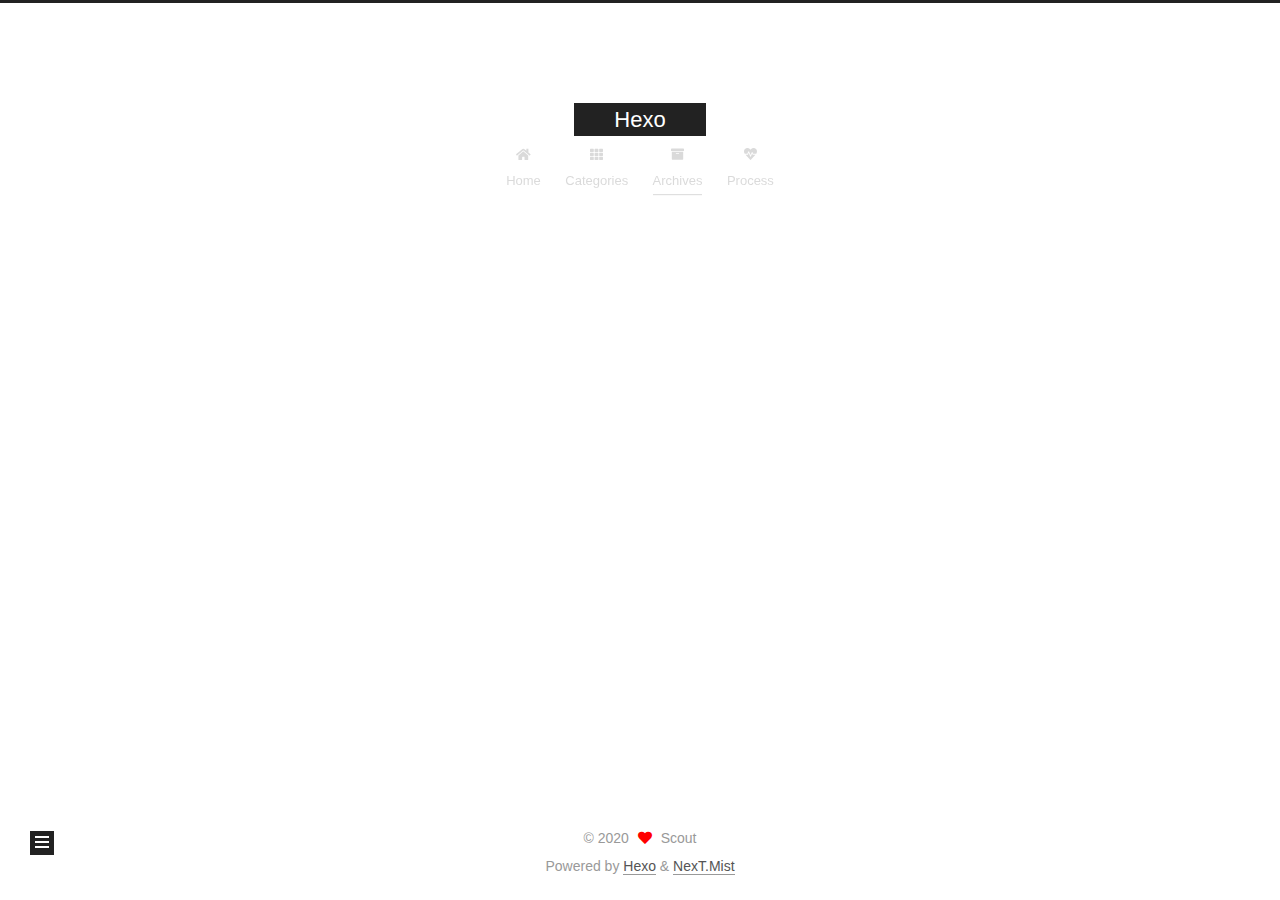
==== archives/index.html @ 8bb634a6 "blog-updated" ====
<!DOCTYPE html>
<html lang="en">
<head>
  <meta charset="UTF-8">
<meta name="viewport" content="width=device-width, initial-scale=1, maximum-scale=2">
<meta name="theme-color" content="#222">
<meta name="generator" content="Hexo 5.2.0">
  <link rel="apple-touch-icon" sizes="180x180" href="/images/apple-touch-icon-next.png">
  <link rel="icon" type="image/png" sizes="32x32" href="/images/favicon-32x32-next.png">
  <link rel="icon" type="image/png" sizes="16x16" href="/images/favicon-16x16-next.png">
  <link rel="mask-icon" href="/images/logo.svg" color="#222">

<link rel="stylesheet" href="/css/main.css">


<link rel="stylesheet" href="/lib/font-awesome/css/all.min.css">

<script id="hexo-configurations">
    var NexT = window.NexT || {};
    var CONFIG = {"hostname":"example.com","root":"/","scheme":"Mist","version":"7.8.0","exturl":false,"sidebar":{"position":"left","display":"post","padding":18,"offset":12,"onmobile":false},"copycode":{"enable":false,"show_result":false,"style":null},"back2top":{"enable":true,"sidebar":false,"scrollpercent":false},"bookmark":{"enable":false,"color":"#222","save":"auto"},"fancybox":false,"mediumzoom":false,"lazyload":false,"pangu":false,"comments":{"style":"tabs","active":null,"storage":true,"lazyload":false,"nav":null},"algolia":{"hits":{"per_page":10},"labels":{"input_placeholder":"Search for Posts","hits_empty":"We didn't find any results for the search: ${query}","hits_stats":"${hits} results found in ${time} ms"}},"localsearch":{"enable":false,"trigger":"auto","top_n_per_article":1,"unescape":false,"preload":false},"motion":{"enable":true,"async":false,"transition":{"post_block":"fadeIn","post_header":"slideDownIn","post_body":"slideDownIn","coll_header":"slideLeftIn","sidebar":"slideUpIn"}}};
  </script>

  <meta property="og:type" content="website">
<meta property="og:title" content="Hexo">
<meta property="og:url" content="http://example.com/archives/index.html">
<meta property="og:site_name" content="Hexo">
<meta property="og:locale" content="en_US">
<meta property="article:author" content="Scout">
<meta name="twitter:card" content="summary">

<link rel="canonical" href="http://example.com/archives/">


<script id="page-configurations">
  // https://hexo.io/docs/variables.html
  CONFIG.page = {
    sidebar: "",
    isHome : false,
    isPost : false,
    lang   : 'en'
  };
</script>

  <title>Archive | Hexo</title>
  






  <noscript>
  <style>
  .use-motion .brand,
  .use-motion .menu-item,
  .sidebar-inner,
  .use-motion .post-block,
  .use-motion .pagination,
  .use-motion .comments,
  .use-motion .post-header,
  .use-motion .post-body,
  .use-motion .collection-header { opacity: initial; }

  .use-motion .site-title,
  .use-motion .site-subtitle {
    opacity: initial;
    top: initial;
  }

  .use-motion .logo-line-before i { left: initial; }
  .use-motion .logo-line-after i { right: initial; }
  </style>
</noscript>

</head>

<body itemscope itemtype="http://schema.org/WebPage">
  <div class="container use-motion">
    <div class="headband"></div>

    <header class="header" itemscope itemtype="http://schema.org/WPHeader">
      <div class="header-inner"><div class="site-brand-container">
  <div class="site-nav-toggle">
    <div class="toggle" aria-label="Toggle navigation bar">
      <span class="toggle-line toggle-line-first"></span>
      <span class="toggle-line toggle-line-middle"></span>
      <span class="toggle-line toggle-line-last"></span>
    </div>
  </div>

  <div class="site-meta">

    <a href="/" class="brand" rel="start">
      <span class="logo-line-before"><i></i></span>
      <h1 class="site-title">Hexo</h1>
      <span class="logo-line-after"><i></i></span>
    </a>
  </div>

  <div class="site-nav-right">
    <div class="toggle popup-trigger">
    </div>
  </div>
</div>




<nav class="site-nav">
  <ul id="menu" class="main-menu menu">
        <li class="menu-item menu-item-home">

    <a href="/" rel="section"><i class="fa fa-home fa-fw"></i>Home</a>

  </li>
        <li class="menu-item menu-item-categories">

    <a href="/categories/" rel="section"><i class="fa fa-th fa-fw"></i>Categories</a>

  </li>
        <li class="menu-item menu-item-archives">

    <a href="/archives/" rel="section"><i class="fa fa-archive fa-fw"></i>Archives</a>

  </li>
        <li class="menu-item menu-item-process">

    <a href="/process/" rel="section"><i class="fa fa-heartbeat fa-fw"></i>Process</a>

  </li>
  </ul>
</nav>




</div>
    </header>

    
  <div class="back-to-top">
    <i class="fa fa-arrow-up"></i>
    <span>0%</span>
  </div>


    <main class="main">
      <div class="main-inner">
        <div class="content-wrap">
          

          <div class="content archive">
            

  
  
  
  <div class="post-block">
    <div class="posts-collapse">
      <div class="collection-title">
        <span class="collection-header">Um..! 2 posts in total. Keep on posting.</span>
      </div>

      
    <div class="collection-year">
      <span class="collection-header">2020</span>
    </div>

  <article itemscope itemtype="http://schema.org/Article">
    <header class="post-header">

      <div class="post-meta">
        <time itemprop="dateCreated"
              datetime="2020-12-17T01:30:40+08:00"
              content="2020-12-17">
          12-17
        </time>
      </div>

      <div class="post-title">
          <a class="post-title-link" href="/2020/12/17/hello-world/" itemprop="url">
            <span itemprop="name">Hello World</span>
          </a>
      </div>

    </header>
  </article>

  <article itemscope itemtype="http://schema.org/Article">
    <header class="post-header">

      <div class="post-meta">
        <time itemprop="dateCreated"
              datetime="2020-12-15T02:11:29+08:00"
              content="2020-12-15">
          12-15
        </time>
      </div>

      <div class="post-title">
          <a class="post-title-link" href="/2020/12/15/Spring%20in%20action%204%E7%AC%AC%E4%B8%80%E9%83%A8%E5%88%86/" itemprop="url">
            <span itemprop="name">Spring in action 4第一部分</span>
          </a>
      </div>

    </header>
  </article>


    </div>
  </div>
  
  
  

  



          </div>
          

<script>
  window.addEventListener('tabs:register', () => {
    let { activeClass } = CONFIG.comments;
    if (CONFIG.comments.storage) {
      activeClass = localStorage.getItem('comments_active') || activeClass;
    }
    if (activeClass) {
      let activeTab = document.querySelector(`a[href="#comment-${activeClass}"]`);
      if (activeTab) {
        activeTab.click();
      }
    }
  });
  if (CONFIG.comments.storage) {
    window.addEventListener('tabs:click', event => {
      if (!event.target.matches('.tabs-comment .tab-content .tab-pane')) return;
      let commentClass = event.target.classList[1];
      localStorage.setItem('comments_active', commentClass);
    });
  }
</script>

        </div>
          
  
  <div class="toggle sidebar-toggle">
    <span class="toggle-line toggle-line-first"></span>
    <span class="toggle-line toggle-line-middle"></span>
    <span class="toggle-line toggle-line-last"></span>
  </div>

  <aside class="sidebar">
    <div class="sidebar-inner">

      <ul class="sidebar-nav motion-element">
        <li class="sidebar-nav-toc">
          Table of Contents
        </li>
        <li class="sidebar-nav-overview">
          Overview
        </li>
      </ul>

      <!--noindex-->
      <div class="post-toc-wrap sidebar-panel">
      </div>
      <!--/noindex-->

      <div class="site-overview-wrap sidebar-panel">
        <div class="site-author motion-element" itemprop="author" itemscope itemtype="http://schema.org/Person">
  <p class="site-author-name" itemprop="name">Scout</p>
  <div class="site-description" itemprop="description"></div>
</div>
<div class="site-state-wrap motion-element">
  <nav class="site-state">
      <div class="site-state-item site-state-posts">
          <a href="/archives/">
        
          <span class="site-state-item-count">2</span>
          <span class="site-state-item-name">posts</span>
        </a>
      </div>
      <div class="site-state-item site-state-categories">
            <a href="/categories/">
          
        <span class="site-state-item-count">1</span>
        <span class="site-state-item-name">categories</span></a>
      </div>
  </nav>
</div>



      </div>

    </div>
  </aside>
  <div id="sidebar-dimmer"></div>


      </div>
    </main>

    <footer class="footer">
      <div class="footer-inner">
        

        

<div class="copyright">
  
  &copy; 
  <span itemprop="copyrightYear">2020</span>
  <span class="with-love">
    <i class="fa fa-heart"></i>
  </span>
  <span class="author" itemprop="copyrightHolder">Scout</span>
</div>
  <div class="powered-by">Powered by <a href="https://hexo.io/" class="theme-link" rel="noopener" target="_blank">Hexo</a> & <a href="https://mist.theme-next.org/" class="theme-link" rel="noopener" target="_blank">NexT.Mist</a>
  </div>

        








      </div>
    </footer>
  </div>

  
  <script src="/lib/anime.min.js"></script>
  <script src="/lib/velocity/velocity.min.js"></script>
  <script src="/lib/velocity/velocity.ui.min.js"></script>

<script src="/js/utils.js"></script>

<script src="/js/motion.js"></script>


<script src="/js/schemes/muse.js"></script>


<script src="/js/next-boot.js"></script>




  















  

  

</body>
</html>
---- css/main.css ----
:root {
  --body-bg-color: #fff;
  --content-bg-color: #fff;
  --card-bg-color: #f5f5f5;
  --text-color: #555;
  --blockquote-color: #666;
  --link-color: #555;
  --link-hover-color: #222;
  --brand-color: #fff;
  --brand-hover-color: #fff;
  --table-row-odd-bg-color: #f9f9f9;
  --table-row-hover-bg-color: #f5f5f5;
  --menu-item-bg-color: #f5f5f5;
  --btn-default-bg: #222;
  --btn-default-color: #fff;
  --btn-default-border-color: #222;
  --btn-default-hover-bg: #fff;
  --btn-default-hover-color: #222;
  --btn-default-hover-border-color: #222;
}
html {
  line-height: 1.15; /* 1 */
  -webkit-text-size-adjust: 100%; /* 2 */
}
body {
  margin: 0;
}
main {
  display: block;
}
h1 {
  font-size: 2em;
  margin: 0.67em 0;
}
hr {
  box-sizing: content-box; /* 1 */
  height: 0; /* 1 */
  overflow: visible; /* 2 */
}
pre {
  font-family: monospace, monospace; /* 1 */
  font-size: 1em; /* 2 */
}
a {
  background: transparent;
}
abbr[title] {
  border-bottom: none; /* 1 */
  text-decoration: underline; /* 2 */
  text-decoration: underline dotted; /* 2 */
}
b,
strong {
  font-weight: bolder;
}
code,
kbd,
samp {
  font-family: monospace, monospace; /* 1 */
  font-size: 1em; /* 2 */
}
small {
  font-size: 80%;
}
sub,
sup {
  font-size: 75%;
  line-height: 0;
  position: relative;
  vertical-align: baseline;
}
sub {
  bottom: -0.25em;
}
sup {
  top: -0.5em;
}
img {
  border-style: none;
}
button,
input,
optgroup,
select,
textarea {
  font-family: inherit; /* 1 */
  font-size: 100%; /* 1 */
  line-height: 1.15; /* 1 */
  margin: 0; /* 2 */
}
button,
input {
/* 1 */
  overflow: visible;
}
button,
select {
/* 1 */
  text-transform: none;
}
button,
[type='button'],
[type='reset'],
[type='submit'] {
  -webkit-appearance: button;
}
button::-moz-focus-inner,
[type='button']::-moz-focus-inner,
[type='reset']::-moz-focus-inner,
[type='submit']::-moz-focus-inner {
  border-style: none;
  padding: 0;
}
button:-moz-focusring,
[type='button']:-moz-focusring,
[type='reset']:-moz-focusring,
[type='submit']:-moz-focusring {
  outline: 1px dotted ButtonText;
}
fieldset {
  padding: 0.35em 0.75em 0.625em;
}
legend {
  box-sizing: border-box; /* 1 */
  color: inherit; /* 2 */
  display: table; /* 1 */
  max-width: 100%; /* 1 */
  padding: 0; /* 3 */
  white-space: normal; /* 1 */
}
progress {
  vertical-align: baseline;
}
textarea {
  overflow: auto;
}
[type='checkbox'],
[type='radio'] {
  box-sizing: border-box; /* 1 */
  padding: 0; /* 2 */
}
[type='number']::-webkit-inner-spin-button,
[type='number']::-webkit-outer-spin-button {
  height: auto;
}
[type='search'] {
  outline-offset: -2px; /* 2 */
  -webkit-appearance: textfield; /* 1 */
}
[type='search']::-webkit-search-decoration {
  -webkit-appearance: none;
}
::-webkit-file-upload-button {
  font: inherit; /* 2 */
  -webkit-appearance: button; /* 1 */
}
details {
  display: block;
}
summary {
  display: list-item;
}
template {
  display: none;
}
[hidden] {
  display: none;
}
::selection {
  background: #262a30;
  color: #eee;
}
html,
body {
  height: 100%;
}
body {
  background: var(--body-bg-color);
  color: var(--text-color);
  font-family: 'Lato', "PingFang SC", "Microsoft YaHei", sans-serif;
  font-size: 1em;
  line-height: 2;
}
@media (max-width: 991px) {
  body {
    padding-left: 0 !important;
    padding-right: 0 !important;
  }
}
h1,
h2,
h3,
h4,
h5,
h6 {
  font-family: 'Lato', "PingFang SC", "Microsoft YaHei", sans-serif;
  font-weight: bold;
  line-height: 1.5;
  margin: 20px 0 15px;
}
h1 {
  font-size: 1.5em;
}
h2 {
  font-size: 1.375em;
}
h3 {
  font-size: 1.25em;
}
h4 {
  font-size: 1.125em;
}
h5 {
  font-size: 1em;
}
h6 {
  font-size: 0.875em;
}
p {
  margin: 0 0 20px 0;
}
a,
span.exturl {
  border-bottom: 1px solid #999;
  color: var(--link-color);
  outline: 0;
  text-decoration: none;
  overflow-wrap: break-word;
  word-wrap: break-word;
  cursor: pointer;
}
a:hover,
span.exturl:hover {
  border-bottom-color: var(--link-hover-color);
  color: var(--link-hover-color);
}
iframe,
img,
video {
  display: block;
  margin-left: auto;
  margin-right: auto;
  max-width: 100%;
}
hr {
  background-image: repeating-linear-gradient(-45deg, #ddd, #ddd 4px, transparent 4px, transparent 8px);
  border: 0;
  height: 3px;
  margin: 40px 0;
}
blockquote {
  border-left: 4px solid #ddd;
  color: var(--blockquote-color);
  margin: 0;
  padding: 0 15px;
}
blockquote cite::before {
  content: '-';
  padding: 0 5px;
}
dt {
  font-weight: bold;
}
dd {
  margin: 0;
  padding: 0;
}
kbd {
  background-color: #f5f5f5;
  background-image: linear-gradient(#eee, #fff, #eee);
  border: 1px solid #ccc;
  border-radius: 0.2em;
  box-shadow: 0.1em 0.1em 0.2em rgba(0,0,0,0.1);
  color: #555;
  font-family: inherit;
  padding: 0.1em 0.3em;
  white-space: nowrap;
}
.table-container {
  overflow: auto;
}
table {
  border-collapse: collapse;
  border-spacing: 0;
  font-size: 0.875em;
  margin: 0 0 20px 0;
  width: 100%;
}
tbody tr:nth-of-type(odd) {
  background: var(--table-row-odd-bg-color);
}
tbody tr:hover {
  background: var(--table-row-hover-bg-color);
}
caption,
th,
td {
  font-weight: normal;
  padding: 8px;
  vertical-align: middle;
}
th,
td {
  border: 1px solid #ddd;
  border-bottom: 3px solid #ddd;
}
th {
  font-weight: 700;
  padding-bottom: 10px;
}
td {
  border-bottom-width: 1px;
}
.btn {
  background: var(--btn-default-bg);
  border: 2px solid var(--btn-default-border-color);
  border-radius: 0;
  color: var(--btn-default-color);
  display: inline-block;
  font-size: 0.875em;
  line-height: 2;
  padding: 0 20px;
  text-decoration: none;
  transition-property: background-color;
  transition-delay: 0s;
  transition-duration: 0.2s;
  transition-timing-function: ease-in-out;
}
.btn:hover {
  background: var(--btn-default-hover-bg);
  border-color: var(--btn-default-hover-border-color);
  color: var(--btn-default-hover-color);
}
.btn + .btn {
  margin: 0 0 8px 8px;
}
.btn .fa-fw {
  text-align: left;
  width: 1.285714285714286em;
}
.toggle {
  line-height: 0;
}
.toggle .toggle-line {
  background: #fff;
  display: inline-block;
  height: 2px;
  left: 0;
  position: relative;
  top: 0;
  transition: all 0.4s;
  vertical-align: top;
  width: 100%;
}
.toggle .toggle-line:not(:first-child) {
  margin-top: 3px;
}
.toggle.toggle-arrow .toggle-line-first {
  left: 50%;
  top: 2px;
  transform: rotate(45deg);
  width: 50%;
}
.toggle.toggle-arrow .toggle-line-middle {
  left: 2px;
  width: 90%;
}
.toggle.toggle-arrow .toggle-line-last {
  left: 50%;
  top: -2px;
  transform: rotate(-45deg);
  width: 50%;
}
.toggle.toggle-close .toggle-line-first {
  transform: rotate(-45deg);
  top: 5px;
}
.toggle.toggle-close .toggle-line-middle {
  opacity: 0;
}
.toggle.toggle-close .toggle-line-last {
  transform: rotate(45deg);
  top: -5px;
}
.highlight,
pre {
  background: #f7f7f7;
  color: #4d4d4c;
  line-height: 1.6;
  margin: 0 auto 20px;
}
pre,
code {
  font-family: consolas, Menlo, monospace, "PingFang SC", "Microsoft YaHei";
}
code {
  background: #eee;
  border-radius: 3px;
  color: #555;
  padding: 2px 4px;
  overflow-wrap: break-word;
  word-wrap: break-word;
}
.highlight *::selection {
  background: #d6d6d6;
}
.highlight pre {
  border: 0;
  margin: 0;
  padding: 10px 0;
}
.highlight table {
  border: 0;
  margin: 0;
  width: auto;
}
.highlight td {
  border: 0;
  padding: 0;
}
.highlight figcaption {
  background: #eff2f3;
  color: #4d4d4c;
  display: flex;
  font-size: 0.875em;
  justify-content: space-between;
  line-height: 1.2;
  padding: 0.5em;
}
.highlight figcaption a {
  color: #4d4d4c;
}
.highlight figcaption a:hover {
  border-bottom-color: #4d4d4c;
}
.highlight .gutter {
  -moz-user-select: none;
  -ms-user-select: none;
  -webkit-user-select: none;
  user-select: none;
}
.highlight .gutter pre {
  background: #eff2f3;
  color: #869194;
  padding-left: 10px;
  padding-right: 10px;
  text-align: right;
}
.highlight .code pre {
  background: #f7f7f7;
  padding-left: 10px;
  width: 100%;
}
.gist table {
  width: auto;
}
.gist table td {
  border: 0;
}
pre {
  overflow: auto;
  padding: 10px;
}
pre code {
  background: none;
  color: #4d4d4c;
  font-size: 0.875em;
  padding: 0;
  text-shadow: none;
}
pre .deletion {
  background: #fdd;
}
pre .addition {
  background: #dfd;
}
pre .meta {
  color: #eab700;
  -moz-user-select: none;
  -ms-user-select: none;
  -webkit-user-select: none;
  user-select: none;
}
pre .comment {
  color: #8e908c;
}
pre .variable,
pre .attribute,
pre .tag,
pre .name,
pre .regexp,
pre .ruby .constant,
pre .xml .tag .title,
pre .xml .pi,
pre .xml .doctype,
pre .html .doctype,
pre .css .id,
pre .css .class,
pre .css .pseudo {
  color: #c82829;
}
pre .number,
pre .preprocessor,
pre .built_in,
pre .builtin-name,
pre .literal,
pre .params,
pre .constant,
pre .command {
  color: #f5871f;
}
pre .ruby .class .title,
pre .css .rules .attribute,
pre .string,
pre .symbol,
pre .value,
pre .inheritance,
pre .header,
pre .ruby .symbol,
pre .xml .cdata,
pre .special,
pre .formula {
  color: #718c00;
}
pre .title,
pre .css .hexcolor {
  color: #3e999f;
}
pre .function,
pre .python .decorator,
pre .python .title,
pre .ruby .function .title,
pre .ruby .title .keyword,
pre .perl .sub,
pre .javascript .title,
pre .coffeescript .title {
  color: #4271ae;
}
pre .keyword,
pre .javascript .function {
  color: #8959a8;
}
.blockquote-center {
  border-left: none;
  margin: 40px 0;
  padding: 0;
  position: relative;
  text-align: center;
}
.blockquote-center .fa {
  display: block;
  opacity: 0.6;
  position: absolute;
  width: 100%;
}
.blockquote-center .fa-quote-left {
  border-top: 1px solid #ccc;
  text-align: left;
  top: -20px;
}
.blockquote-center .fa-quote-right {
  border-bottom: 1px solid #ccc;
  text-align: right;
  bottom: -20px;
}
.blockquote-center p,
.blockquote-center div {
  text-align: center;
}
.post-body .group-picture img {
  margin: 0 auto;
  padding: 0 3px;
}
.group-picture-row {
  margin-bottom: 6px;
  overflow: hidden;
}
.group-picture-column {
  float: left;
  margin-bottom: 10px;
}
.post-body .label {
  color: #555;
  display: inline;
  padding: 0 2px;
}
.post-body .label.default {
  background: #f0f0f0;
}
.post-body .label.primary {
  background: #efe6f7;
}
.post-body .label.info {
  background: #e5f2f8;
}
.post-body .label.success {
  background: #e7f4e9;
}
.post-body .label.warning {
  background: #fcf6e1;
}
.post-body .label.danger {
  background: #fae8eb;
}
.post-body .tabs {
  margin-bottom: 20px;
}
.post-body .tabs,
.tabs-comment {
  display: block;
  padding-top: 10px;
  position: relative;
}
.post-body .tabs ul.nav-tabs,
.tabs-comment ul.nav-tabs {
  display: flex;
  flex-wrap: wrap;
  margin: 0;
  margin-bottom: -1px;
  padding: 0;
}
@media (max-width: 413px) {
  .post-body .tabs ul.nav-tabs,
  .tabs-comment ul.nav-tabs {
    display: block;
    margin-bottom: 5px;
  }
}
.post-body .tabs ul.nav-tabs li.tab,
.tabs-comment ul.nav-tabs li.tab {
  border-bottom: 1px solid #ddd;
  border-left: 1px solid transparent;
  border-right: 1px solid transparent;
  border-top: 3px solid transparent;
  flex-grow: 1;
  list-style-type: none;
  border-radius: 0 0 0 0;
}
@media (max-width: 413px) {
  .post-body .tabs ul.nav-tabs li.tab,
  .tabs-comment ul.nav-tabs li.tab {
    border-bottom: 1px solid transparent;
    border-left: 3px solid transparent;
    border-right: 1px solid transparent;
    border-top: 1px solid transparent;
  }
}
@media (max-width: 413px) {
  .post-body .tabs ul.nav-tabs li.tab,
  .tabs-comment ul.nav-tabs li.tab {
    border-radius: 0;
  }
}
.post-body .tabs ul.nav-tabs li.tab a,
.tabs-comment ul.nav-tabs li.tab a {
  border-bottom: initial;
  display: block;
  line-height: 1.8;
  outline: 0;
  padding: 0.25em 0.75em;
  text-align: center;
  transition-delay: 0s;
  transition-duration: 0.2s;
  transition-timing-function: ease-out;
}
.post-body .tabs ul.nav-tabs li.tab a i,
.tabs-comment ul.nav-tabs li.tab a i {
  width: 1.285714285714286em;
}
.post-body .tabs ul.nav-tabs li.tab.active,
.tabs-comment ul.nav-tabs li.tab.active {
  border-bottom: 1px solid transparent;
  border-left: 1px solid #ddd;
  border-right: 1px solid #ddd;
  border-top: 3px solid #fc6423;
}
@media (max-width: 413px) {
  .post-body .tabs ul.nav-tabs li.tab.active,
  .tabs-comment ul.nav-tabs li.tab.active {
    border-bottom: 1px solid #ddd;
    border-left: 3px solid #fc6423;
    border-right: 1px solid #ddd;
    border-top: 1px solid #ddd;
  }
}
.post-body .tabs ul.nav-tabs li.tab.active a,
.tabs-comment ul.nav-tabs li.tab.active a {
  color: var(--link-color);
  cursor: default;
}
.post-body .tabs .tab-content .tab-pane,
.tabs-comment .tab-content .tab-pane {
  border: 1px solid #ddd;
  border-top: 0;
  padding: 20px 20px 0 20px;
  border-radius: 0;
}
.post-body .tabs .tab-content .tab-pane:not(.active),
.tabs-comment .tab-content .tab-pane:not(.active) {
  display: none;
}
.post-body .tabs .tab-content .tab-pane.active,
.tabs-comment .tab-content .tab-pane.active {
  display: block;
}
.post-body .tabs .tab-content .tab-pane.active:nth-of-type(1),
.tabs-comment .tab-content .tab-pane.active:nth-of-type(1) {
  border-radius: 0 0 0 0;
}
@media (max-width: 413px) {
  .post-body .tabs .tab-content .tab-pane.active:nth-of-type(1),
  .tabs-comment .tab-content .tab-pane.active:nth-of-type(1) {
    border-radius: 0;
  }
}
.post-body .note {
  border-radius: 3px;
  margin-bottom: 20px;
  padding: 1em;
  position: relative;
  border: 1px solid #eee;
  border-left-width: 5px;
}
.post-body .note h2,
.post-body .note h3,
.post-body .note h4,
.post-body .note h5,
.post-body .note h6 {
  margin-top: 0;
  border-bottom: initial;
  margin-bottom: 0;
  padding-top: 0;
}
.post-body .note p:first-child,
.post-body .note ul:first-child,
.post-body .note ol:first-child,
.post-body .note table:first-child,
.post-body .note pre:first-child,
.post-body .note blockquote:first-child,
.post-body .note img:first-child {
  margin-top: 0;
}
.post-body .note p:last-child,
.post-body .note ul:last-child,
.post-body .note ol:last-child,
.post-body .note table:last-child,
.post-body .note pre:last-child,
.post-body .note blockquote:last-child,
.post-body .note img:last-child {
  margin-bottom: 0;
}
.post-body .note.default {
  border-left-color: #777;
}
.post-body .note.default h2,
.post-body .note.default h3,
.post-body .note.default h4,
.post-body .note.default h5,
.post-body .note.default h6 {
  color: #777;
}
.post-body .note.primary {
  border-left-color: #6f42c1;
}
.post-body .note.primary h2,
.post-body .note.primary h3,
.post-body .note.primary h4,
.post-body .note.primary h5,
.post-body .note.primary h6 {
  color: #6f42c1;
}
.post-body .note.info {
  border-left-color: #428bca;
}
.post-body .note.info h2,
.post-body .note.info h3,
.post-body .note.info h4,
.post-body .note.info h5,
.post-body .note.info h6 {
  color: #428bca;
}
.post-body .note.success {
  border-left-color: #5cb85c;
}
.post-body .note.success h2,
.post-body .note.success h3,
.post-body .note.success h4,
.post-body .note.success h5,
.post-body .note.success h6 {
  color: #5cb85c;
}
.post-body .note.warning {
  border-left-color: #f0ad4e;
}
.post-body .note.warning h2,
.post-body .note.warning h3,
.post-body .note.warning h4,
.post-body .note.warning h5,
.post-body .note.warning h6 {
  color: #f0ad4e;
}
.post-body .note.danger {
  border-left-color: #d9534f;
}
.post-body .note.danger h2,
.post-body .note.danger h3,
.post-body .note.danger h4,
.post-body .note.danger h5,
.post-body .note.danger h6 {
  color: #d9534f;
}
.pagination .prev,
.pagination .next,
.pagination .page-number,
.pagination .space {
  display: inline-block;
  margin: 0 10px;
  padding: 0 11px;
  position: relative;
  top: -1px;
}
@media (max-width: 767px) {
  .pagination .prev,
  .pagination .next,
  .pagination .page-number,
  .pagination .space {
    margin: 0 5px;
  }
}
.pagination {
  border-top: 1px solid #eee;
  margin: 120px 0 0;
  text-align: center;
}
.pagination .prev,
.pagination .next,
.pagination .page-number {
  border-bottom: 0;
  border-top: 1px solid #eee;
  transition-property: border-color;
  transition-delay: 0s;
  transition-duration: 0.2s;
  transition-timing-function: ease-in-out;
}
.pagination .prev:hover,
.pagination .next:hover,
.pagination .page-number:hover {
  border-top-color: #222;
}
.pagination .space {
  margin: 0;
  padding: 0;
}
.pagination .prev {
  margin-left: 0;
}
.pagination .next {
  margin-right: 0;
}
.pagination .page-number.current {
  background: #ccc;
  border-top-color: #ccc;
  color: #fff;
}
@media (max-width: 767px) {
  .pagination {
    border-top: none;
  }
  .pagination .prev,
  .pagination .next,
  .pagination .page-number {
    border-bottom: 1px solid #eee;
    border-top: 0;
    margin-bottom: 10px;
    padding: 0 10px;
  }
  .pagination .prev:hover,
  .pagination .next:hover,
  .pagination .page-number:hover {
    border-bottom-color: #222;
  }
}
.comments {
  margin-top: 60px;
  overflow: hidden;
}
.comment-button-group {
  display: flex;
  flex-wrap: wrap-reverse;
  justify-content: center;
  margin: 1em 0;
}
.comment-button-group .comment-button {
  margin: 0.1em 0.2em;
}
.comment-button-group .comment-button.active {
  background: var(--btn-default-hover-bg);
  border-color: var(--btn-default-hover-border-color);
  color: var(--btn-default-hover-color);
}
.comment-position {
  display: none;
}
.comment-position.active {
  display: block;
}
.tabs-comment {
  background: var(--content-bg-color);
  margin-top: 4em;
  padding-top: 0;
}
.tabs-comment .comments {
  border: 0;
  box-shadow: none;
  margin-top: 0;
  padding-top: 0;
}
.container {
  min-height: 100%;
  position: relative;
}
.main-inner {
  margin: 0 auto;
  width: 700px;
}
@media (min-width: 1200px) {
  .main-inner {
    width: 800px;
  }
}
@media (min-width: 1600px) {
  .main-inner {
    width: 900px;
  }
}
@media (max-width: 767px) {
  .content-wrap {
    padding: 0 20px;
  }
}
.header {
  background: transparent;
}
.header-inner {
  margin: 0 auto;
  width: 700px;
}
@media (min-width: 1200px) {
  .header-inner {
    width: 800px;
  }
}
@media (min-width: 1600px) {
  .header-inner {
    width: 900px;
  }
}
.site-brand-container {
  display: flex;
  flex-shrink: 0;
  padding: 0 10px;
}
.headband {
  background: #222;
  height: 3px;
}
.site-meta {
  flex-grow: 1;
  text-align: center;
}
@media (max-width: 767px) {
  .site-meta {
    text-align: center;
  }
}
.brand {
  border-bottom: none;
  color: var(--brand-color);
  display: inline-block;
  line-height: 1.375em;
  padding: 0 40px;
  position: relative;
}
.brand:hover {
  color: var(--brand-hover-color);
}
.site-title {
  font-family: 'Lato', "PingFang SC", "Microsoft YaHei", sans-serif;
  font-size: 1.375em;
  font-weight: normal;
  margin: 0;
}
.site-subtitle {
  color: #999;
  font-size: 0.8125em;
  margin: 10px 0;
}
.use-motion .brand {
  opacity: 0;
}
.use-motion .site-title,
.use-motion .site-subtitle,
.use-motion .custom-logo-image {
  opacity: 0;
  position: relative;
  top: -10px;
}
.site-nav-toggle,
.site-nav-right {
  display: none;
}
@media (max-width: 767px) {
  .site-nav-toggle,
  .site-nav-right {
    display: flex;
    flex-direction: column;
    justify-content: center;
  }
}
.site-nav-toggle .toggle,
.site-nav-right .toggle {
  color: var(--text-color);
  padding: 10px;
  width: 22px;
}
.site-nav-toggle .toggle .toggle-line,
.site-nav-right .toggle .toggle-line {
  background: var(--text-color);
  border-radius: 1px;
}
.site-nav {
  display: block;
}
@media (max-width: 767px) {
  .site-nav {
    clear: both;
    display: none;
  }
}
.site-nav.site-nav-on {
  display: block;
}
.menu {
  margin-top: 20px;
  padding-left: 0;
  text-align: center;
}
.menu-item {
  display: inline-block;
  list-style: none;
  margin: 0 10px;
}
@media (max-width: 767px) {
  .menu-item {
    display: block;
    margin-top: 10px;
  }
  .menu-item.menu-item-search {
    display: none;
  }
}
.menu-item a,
.menu-item span.exturl {
  border-bottom: 0;
  display: block;
  font-size: 0.8125em;
  transition-property: border-color;
  transition-delay: 0s;
  transition-duration: 0.2s;
  transition-timing-function: ease-in-out;
}
@media (hover: none) {
  .menu-item a:hover,
  .menu-item span.exturl:hover {
    border-bottom-color: transparent !important;
  }
}
.menu-item .fa,
.menu-item .fab,
.menu-item .far,
.menu-item .fas {
  margin-right: 8px;
}
.menu-item .badge {
  display: inline-block;
  font-weight: bold;
  line-height: 1;
  margin-left: 0.35em;
  margin-top: 0.35em;
  text-align: center;
  white-space: nowrap;
}
@media (max-width: 767px) {
  .menu-item .badge {
    float: right;
    margin-left: 0;
  }
}
.menu-item-active a,
.menu .menu-item a:hover,
.menu .menu-item span.exturl:hover {
  background: var(--menu-item-bg-color);
}
.use-motion .menu-item {
  opacity: 0;
}
.sidebar {
  background: #222;
  bottom: 0;
  box-shadow: inset 0 2px 6px #000;
  position: fixed;
  top: 0;
}
@media (max-width: 991px) {
  .sidebar {
    display: none;
  }
}
.sidebar-inner {
  color: #999;
  padding: 18px 10px;
  text-align: center;
}
.cc-license {
  margin-top: 10px;
  text-align: center;
}
.cc-license .cc-opacity {
  border-bottom: none;
  opacity: 0.7;
}
.cc-license .cc-opacity:hover {
  opacity: 0.9;
}
.cc-license img {
  display: inline-block;
}
.site-author-image {
  border: 2px solid #333;
  display: block;
  margin: 0 auto;
  max-width: 96px;
  padding: 2px;
}
.site-author-name {
  color: #f5f5f5;
  font-weight: normal;
  margin: 5px 0 0;
  text-align: center;
}
.site-description {
  color: #999;
  font-size: 1em;
  margin-top: 5px;
  text-align: center;
}
.links-of-author {
  margin-top: 15px;
}
.links-of-author a,
.links-of-author span.exturl {
  border-bottom-color: #555;
  display: inline-block;
  font-size: 0.8125em;
  margin-bottom: 10px;
  margin-right: 10px;
  vertical-align: middle;
}
.links-of-author a::before,
.links-of-author span.exturl::before {
  background: #3737f2;
  border-radius: 50%;
  content: ' ';
  display: inline-block;
  height: 4px;
  margin-right: 3px;
  vertical-align: middle;
  width: 4px;
}
.sidebar-button {
  margin-top: 15px;
}
.sidebar-button a {
  border: 1px solid #fc6423;
  border-radius: 4px;
  color: #fc6423;
  display: inline-block;
  padding: 0 15px;
}
.sidebar-button a .fa,
.sidebar-button a .fab,
.sidebar-button a .far,
.sidebar-button a .fas {
  margin-right: 5px;
}
.sidebar-button a:hover {
  background: #fc6423;
  border: 1px solid #fc6423;
  color: #fff;
}
.sidebar-button a:hover .fa,
.sidebar-button a:hover .fab,
.sidebar-button a:hover .far,
.sidebar-button a:hover .fas {
  color: #fff;
}
.links-of-blogroll {
  font-size: 0.8125em;
  margin-top: 10px;
}
.links-of-blogroll-title {
  font-size: 0.875em;
  font-weight: 600;
  margin-top: 0;
}
.links-of-blogroll-list {
  list-style: none;
  margin: 0;
  padding: 0;
}
#sidebar-dimmer {
  display: none;
}
@media (max-width: 767px) {
  #sidebar-dimmer {
    background: #000;
    display: block;
    height: 100%;
    left: 100%;
    opacity: 0;
    position: fixed;
    top: 0;
    width: 100%;
    z-index: 1100;
  }
  .sidebar-active + #sidebar-dimmer {
    opacity: 0.7;
    transform: translateX(-100%);
    transition: opacity 0.5s;
  }
}
.sidebar-nav {
  margin: 0;
  padding-bottom: 20px;
  padding-left: 0;
}
.sidebar-nav li {
  border-bottom: 1px solid transparent;
  color: #666;
  cursor: pointer;
  display: inline-block;
  font-size: 0.875em;
}
.sidebar-nav li.sidebar-nav-overview {
  margin-left: 10px;
}
.sidebar-nav li:hover {
  color: #f5f5f5;
}
.sidebar-nav .sidebar-nav-active {
  border-bottom-color: #87daff;
  color: #87daff;
}
.sidebar-nav .sidebar-nav-active:hover {
  color: #87daff;
}
.sidebar-panel {
  display: none;
  overflow-x: hidden;
  overflow-y: auto;
}
.sidebar-panel-active {
  display: block;
}
.sidebar-toggle {
  background: #222;
  bottom: 45px;
  cursor: pointer;
  height: 14px;
  left: 30px;
  padding: 5px;
  position: fixed;
  width: 14px;
  z-index: 1300;
}
@media (max-width: 991px) {
  .sidebar-toggle {
    left: 20px;
    opacity: 0.8;
    display: none;
  }
}
.sidebar-toggle:hover .toggle-line {
  background: #87daff;
}
.post-toc {
  font-size: 0.875em;
}
.post-toc ol {
  list-style: none;
  margin: 0;
  padding: 0 2px 5px 10px;
  text-align: left;
}
.post-toc ol > ol {
  padding-left: 0;
}
.post-toc ol a {
  transition-property: all;
  transition-delay: 0s;
  transition-duration: 0.2s;
  transition-timing-function: ease-in-out;
}
.post-toc .nav-item {
  line-height: 1.8;
  overflow: hidden;
  text-overflow: ellipsis;
  white-space: nowrap;
}
.post-toc .nav .nav-child {
  display: none;
}
.post-toc .nav .active > .nav-child {
  display: block;
}
.post-toc .nav .active-current > .nav-child {
  display: block;
}
.post-toc .nav .active-current > .nav-child > .nav-item {
  display: block;
}
.post-toc .nav .active > a {
  border-bottom-color: #87daff;
  color: #87daff;
}
.post-toc .nav .active-current > a {
  color: #87daff;
}
.post-toc .nav .active-current > a:hover {
  color: #87daff;
}
.site-state {
  display: flex;
  justify-content: center;
  line-height: 1.4;
  margin-top: 10px;
  overflow: hidden;
  text-align: center;
  white-space: nowrap;
}
.site-state-item {
  padding: 0 15px;
}
.site-state-item:not(:first-child) {
  border-left: 1px solid #333;
}
.site-state-item a {
  border-bottom: none;
}
.site-state-item-count {
  display: block;
  font-size: 1.25em;
  font-weight: 600;
  text-align: center;
}
.site-state-item-name {
  color: inherit;
  font-size: 0.875em;
}
.footer {
  color: #999;
  font-size: 0.875em;
  padding: 20px 0;
}
.footer.footer-fixed {
  bottom: 0;
  left: 0;
  position: absolute;
  right: 0;
}
.footer-inner {
  box-sizing: border-box;
  margin: 0 auto;
  text-align: center;
  width: 700px;
}
@media (min-width: 1200px) {
  .footer-inner {
    width: 800px;
  }
}
@media (min-width: 1600px) {
  .footer-inner {
    width: 900px;
  }
}
.languages {
  display: inline-block;
  font-size: 1.125em;
  position: relative;
}
.languages .lang-select-label span {
  margin: 0 0.5em;
}
.languages .lang-select {
  height: 100%;
  left: 0;
  opacity: 0;
  position: absolute;
  top: 0;
  width: 100%;
}
.with-love {
  color: #ff0000;
  display: inline-block;
  margin: 0 5px;
}
.powered-by,
.theme-info {
  display: inline-block;
}
@-moz-keyframes iconAnimate {
  0%, 100% {
    transform: scale(1);
  }
  10%, 30% {
    transform: scale(0.9);
  }
  20%, 40%, 60%, 80% {
    transform: scale(1.1);
  }
  50%, 70% {
    transform: scale(1.1);
  }
}
@-webkit-keyframes iconAnimate {
  0%, 100% {
    transform: scale(1);
  }
  10%, 30% {
    transform: scale(0.9);
  }
  20%, 40%, 60%, 80% {
    transform: scale(1.1);
  }
  50%, 70% {
    transform: scale(1.1);
  }
}
@-o-keyframes iconAnimate {
  0%, 100% {
    transform: scale(1);
  }
  10%, 30% {
    transform: scale(0.9);
  }
  20%, 40%, 60%, 80% {
    transform: scale(1.1);
  }
  50%, 70% {
    transform: scale(1.1);
  }
}
@keyframes iconAnimate {
  0%, 100% {
    transform: scale(1);
  }
  10%, 30% {
    transform: scale(0.9);
  }
  20%, 40%, 60%, 80% {
    transform: scale(1.1);
  }
  50%, 70% {
    transform: scale(1.1);
  }
}
.back-to-top {
  font-size: 12px;
  text-align: center;
  transition-delay: 0s;
  transition-duration: 0.2s;
  transition-timing-function: ease-in-out;
}
.back-to-top {
  background: #222;
  bottom: -100px;
  box-sizing: border-box;
  color: #fff;
  cursor: pointer;
  left: 30px;
  opacity: 1;
  padding: 0 6px;
  position: fixed;
  transition-property: bottom;
  z-index: 1300;
  width: 24px;
}
.back-to-top span {
  display: none;
}
.back-to-top:hover {
  color: #87daff;
}
.back-to-top.back-to-top-on {
  bottom: 19px;
}
@media (max-width: 991px) {
  .back-to-top {
    left: 20px;
    opacity: 0.8;
  }
}
.post-body {
  font-family: 'Lato', "PingFang SC", "Microsoft YaHei", sans-serif;
  overflow-wrap: break-word;
  word-wrap: break-word;
}
@media (min-width: 1200px) {
  .post-body {
    font-size: 1.125em;
  }
}
.post-body .exturl .fa {
  font-size: 0.875em;
  margin-left: 4px;
}
.post-body .image-caption,
.post-body .figure .caption {
  color: #999;
  font-size: 0.875em;
  font-weight: bold;
  line-height: 1;
  margin: -20px auto 15px;
  text-align: center;
}
.post-sticky-flag {
  display: inline-block;
  transform: rotate(30deg);
}
.post-button {
  margin-top: 40px;
  text-align: center;
}
.use-motion .post-block,
.use-motion .pagination,
.use-motion .comments {
  opacity: 0;
}
.use-motion .post-header {
  opacity: 0;
}
.use-motion .post-body {
  opacity: 0;
}
.use-motion .collection-header {
  opacity: 0;
}
.posts-collapse {
  margin-left: 35px;
  position: relative;
}
@media (max-width: 767px) {
  .posts-collapse {
    margin-left: 0px;
    margin-right: 0px;
  }
}
.posts-collapse .collection-title {
  font-size: 1.125em;
  position: relative;
}
.posts-collapse .collection-title::before {
  background: #999;
  border: 1px solid #fff;
  border-radius: 50%;
  content: ' ';
  height: 10px;
  left: 0;
  margin-left: -6px;
  margin-top: -4px;
  position: absolute;
  top: 50%;
  width: 10px;
}
.posts-collapse .collection-year {
  font-size: 1.5em;
  font-weight: bold;
  margin: 60px 0;
  position: relative;
}
.posts-collapse .collection-year::before {
  background: #bbb;
  border-radius: 50%;
  content: ' ';
  height: 8px;
  left: 0;
  margin-left: -4px;
  margin-top: -4px;
  position: absolute;
  top: 50%;
  width: 8px;
}
.posts-collapse .collection-header {
  display: block;
  margin: 0 0 0 20px;
}
.posts-collapse .collection-header small {
  color: #bbb;
  margin-left: 5px;
}
.posts-collapse .post-header {
  border-bottom: 1px dashed #ccc;
  margin: 30px 0;
  padding-left: 15px;
  position: relative;
  transition-property: border;
  transition-delay: 0s;
  transition-duration: 0.2s;
  transition-timing-function: ease-in-out;
}
.posts-collapse .post-header::before {
  background: #bbb;
  border: 1px solid #fff;
  border-radius: 50%;
  content: ' ';
  height: 6px;
  left: 0;
  margin-left: -4px;
  position: absolute;
  top: 0.75em;
  transition-property: background;
  width: 6px;
  transition-delay: 0s;
  transition-duration: 0.2s;
  transition-timing-function: ease-in-out;
}
.posts-collapse .post-header:hover {
  border-bottom-color: #666;
}
.posts-collapse .post-header:hover::before {
  background: #222;
}
.posts-collapse .post-meta {
  display: inline;
  font-size: 0.75em;
  margin-right: 10px;
}
.posts-collapse .post-title {
  display: inline;
}
.posts-collapse .post-title a,
.posts-collapse .post-title span.exturl {
  border-bottom: none;
  color: var(--link-color);
}
.posts-collapse .post-title .fa-external-link-alt {
  font-size: 0.875em;
  margin-left: 5px;
}
.posts-collapse::before {
  background: #f5f5f5;
  content: ' ';
  height: 100%;
  left: 0;
  margin-left: -2px;
  position: absolute;
  top: 1.25em;
  width: 4px;
}
.post-eof {
  background: #ccc;
  height: 1px;
  margin: 80px auto 60px;
  text-align: center;
  width: 8%;
}
.post-block:last-of-type .post-eof {
  display: none;
}
.content {
  padding-top: 40px;
}
@media (min-width: 992px) {
  .post-body {
    text-align: justify;
  }
}
@media (max-width: 991px) {
  .post-body {
    text-align: justify;
  }
}
.post-body h1,
.post-body h2,
.post-body h3,
.post-body h4,
.post-body h5,
.post-body h6 {
  padding-top: 10px;
}
.post-body h1 .header-anchor,
.post-body h2 .header-anchor,
.post-body h3 .header-anchor,
.post-body h4 .header-anchor,
.post-body h5 .header-anchor,
.post-body h6 .header-anchor {
  border-bottom-style: none;
  color: #ccc;
  float: right;
  margin-left: 10px;
  visibility: hidden;
}
.post-body h1 .header-anchor:hover,
.post-body h2 .header-anchor:hover,
.post-body h3 .header-anchor:hover,
.post-body h4 .header-anchor:hover,
.post-body h5 .header-anchor:hover,
.post-body h6 .header-anchor:hover {
  color: inherit;
}
.post-body h1:hover .header-anchor,
.post-body h2:hover .header-anchor,
.post-body h3:hover .header-anchor,
.post-body h4:hover .header-anchor,
.post-body h5:hover .header-anchor,
.post-body h6:hover .header-anchor {
  visibility: visible;
}
.post-body iframe,
.post-body img,
.post-body video {
  margin-bottom: 20px;
}
.post-body .video-container {
  height: 0;
  margin-bottom: 20px;
  overflow: hidden;
  padding-top: 75%;
  position: relative;
  width: 100%;
}
.post-body .video-container iframe,
.post-body .video-container object,
.post-body .video-container embed {
  height: 100%;
  left: 0;
  margin: 0;
  position: absolute;
  top: 0;
  width: 100%;
}
.post-gallery {
  align-items: center;
  display: grid;
  grid-gap: 10px;
  grid-template-columns: 1fr 1fr 1fr;
  margin-bottom: 20px;
}
@media (max-width: 767px) {
  .post-gallery {
    grid-template-columns: 1fr 1fr;
  }
}
.post-gallery a {
  border: 0;
}
.post-gallery img {
  margin: 0;
}
.posts-expand .post-header {
  font-size: 1.125em;
}
.posts-expand .post-title {
  font-size: 1.5em;
  font-weight: normal;
  margin: initial;
  text-align: center;
  overflow-wrap: break-word;
  word-wrap: break-word;
}
.posts-expand .post-title-link {
  border-bottom: none;
  color: var(--link-color);
  display: inline-block;
  position: relative;
  vertical-align: top;
}
.posts-expand .post-title-link::before {
  background: var(--link-color);
  bottom: 0;
  content: '';
  height: 2px;
  left: 0;
  position: absolute;
  transform: scaleX(0);
  visibility: hidden;
  width: 100%;
  transition-delay: 0s;
  transition-duration: 0.2s;
  transition-timing-function: ease-in-out;
}
.posts-expand .post-title-link:hover::before {
  transform: scaleX(1);
  visibility: visible;
}
.posts-expand .post-title-link .fa-external-link-alt {
  font-size: 0.875em;
  margin-left: 5px;
}
.posts-expand .post-meta {
  color: #999;
  font-family: 'Lato', "PingFang SC", "Microsoft YaHei", sans-serif;
  font-size: 0.75em;
  margin: 3px 0 60px 0;
  text-align: center;
}
.posts-expand .post-meta .post-description {
  font-size: 0.875em;
  margin-top: 2px;
}
.posts-expand .post-meta time {
  border-bottom: 1px dashed #999;
  cursor: pointer;
}
.post-meta .post-meta-item + .post-meta-item::before {
  content: '|';
  margin: 0 0.5em;
}
.post-meta-divider {
  margin: 0 0.5em;
}
.post-meta-item-icon {
  margin-right: 3px;
}
@media (max-width: 991px) {
  .post-meta-item-icon {
    display: inline-block;
  }
}
@media (max-width: 991px) {
  .post-meta-item-text {
    display: none;
  }
}
.post-nav {
  border-top: 1px solid #eee;
  display: flex;
  justify-content: space-between;
  margin-top: 15px;
  padding: 10px 5px 0;
}
.post-nav-item {
  flex: 1;
}
.post-nav-item a {
  border-bottom: none;
  display: block;
  font-size: 0.875em;
  line-height: 1.6;
  position: relative;
}
.post-nav-item a:active {
  top: 2px;
}
.post-nav-item .fa {
  font-size: 0.75em;
}
.post-nav-item:first-child {
  margin-right: 15px;
}
.post-nav-item:first-child .fa {
  margin-right: 5px;
}
.post-nav-item:last-child {
  margin-left: 15px;
  text-align: right;
}
.post-nav-item:last-child .fa {
  margin-left: 5px;
}
.rtl.post-body p,
.rtl.post-body a,
.rtl.post-body h1,
.rtl.post-body h2,
.rtl.post-body h3,
.rtl.post-body h4,
.rtl.post-body h5,
.rtl.post-body h6,
.rtl.post-body li,
.rtl.post-body ul,
.rtl.post-body ol {
  direction: rtl;
  font-family: UKIJ Ekran;
}
.rtl.post-title {
  font-family: UKIJ Ekran;
}
.post-tags {
  margin-top: 40px;
  text-align: center;
}
.post-tags a {
  display: inline-block;
  font-size: 0.8125em;
}
.post-tags a:not(:last-child) {
  margin-right: 10px;
}
.post-widgets {
  border-top: 1px solid #eee;
  margin-top: 15px;
  text-align: center;
}
.wp_rating {
  height: 20px;
  line-height: 20px;
  margin-top: 10px;
  padding-top: 6px;
  text-align: center;
}
.social-like {
  display: flex;
  font-size: 0.875em;
  justify-content: center;
  text-align: center;
}
.reward-container {
  margin: 20px auto;
  padding: 10px 0;
  text-align: center;
  width: 90%;
}
.reward-container button {
  background: transparent;
  border: 1px solid #fc6423;
  border-radius: 0;
  color: #fc6423;
  cursor: pointer;
  line-height: 2;
  outline: 0;
  padding: 0 15px;
  vertical-align: text-top;
}
.reward-container button:hover {
  background: #fc6423;
  border: 1px solid transparent;
  color: #fa9366;
}
#qr {
  padding-top: 20px;
}
#qr a {
  border: 0;
}
#qr img {
  display: inline-block;
  margin: 0.8em 2em 0 2em;
  max-width: 100%;
  width: 180px;
}
#qr p {
  text-align: center;
}
.category-all-page .category-all-title {
  text-align: center;
}
.category-all-page .category-all {
  margin-top: 20px;
}
.category-all-page .category-list {
  list-style: none;
  margin: 0;
  padding: 0;
}
.category-all-page .category-list-item {
  margin: 5px 10px;
}
.category-all-page .category-list-count {
  color: #bbb;
}
.category-all-page .category-list-count::before {
  content: ' (';
  display: inline;
}
.category-all-page .category-list-count::after {
  content: ') ';
  display: inline;
}
.category-all-page .category-list-child {
  padding-left: 10px;
}
.event-list {
  padding: 0;
}
.event-list hr {
  background: #222;
  margin: 20px 0 45px 0;
}
.event-list hr::after {
  background: #222;
  color: #fff;
  content: 'NOW';
  display: inline-block;
  font-weight: bold;
  padding: 0 5px;
  text-align: right;
}
.event-list .event {
  background: #222;
  margin: 20px 0;
  min-height: 40px;
  padding: 15px 0 15px 10px;
}
.event-list .event .event-summary {
  color: #fff;
  margin: 0;
  padding-bottom: 3px;
}
.event-list .event .event-summary::before {
  animation: dot-flash 1s alternate infinite ease-in-out;
  color: #fff;
  content: '\f111';
  display: inline-block;
  font-size: 10px;
  margin-right: 25px;
  vertical-align: middle;
  font-family: 'Font Awesome 5 Free';
  font-weight: 900;
}
.event-list .event .event-relative-time {
  color: #bbb;
  display: inline-block;
  font-size: 12px;
  font-weight: normal;
  padding-left: 12px;
}
.event-list .event .event-details {
  color: #fff;
  display: block;
  line-height: 18px;
  margin-left: 56px;
  padding-bottom: 6px;
  padding-top: 3px;
  text-indent: -24px;
}
.event-list .event .event-details::before {
  color: #fff;
  display: inline-block;
  margin-right: 9px;
  text-align: center;
  text-indent: 0;
  width: 14px;
  font-family: 'Font Awesome 5 Free';
  font-weight: 900;
}
.event-list .event .event-details.event-location::before {
  content: '\f041';
}
.event-list .event .event-details.event-duration::before {
  content: '\f017';
}
.event-list .event-past {
  background: #f5f5f5;
}
.event-list .event-past .event-summary,
.event-list .event-past .event-details {
  color: #bbb;
  opacity: 0.9;
}
.event-list .event-past .event-summary::before,
.event-list .event-past .event-details::before {
  animation: none;
  color: #bbb;
}
@-moz-keyframes dot-flash {
  from {
    opacity: 1;
    transform: scale(1);
  }
  to {
    opacity: 0;
    transform: scale(0.8);
  }
}
@-webkit-keyframes dot-flash {
  from {
    opacity: 1;
    transform: scale(1);
  }
  to {
    opacity: 0;
    transform: scale(0.8);
  }
}
@-o-keyframes dot-flash {
  from {
    opacity: 1;
    transform: scale(1);
  }
  to {
    opacity: 0;
    transform: scale(0.8);
  }
}
@keyframes dot-flash {
  from {
    opacity: 1;
    transform: scale(1);
  }
  to {
    opacity: 0;
    transform: scale(0.8);
  }
}
ul.breadcrumb {
  font-size: 0.75em;
  list-style: none;
  margin: 1em 0;
  padding: 0 2em;
  text-align: center;
}
ul.breadcrumb li {
  display: inline;
}
ul.breadcrumb li + li::before {
  content: '/\00a0';
  font-weight: normal;
  padding: 0.5em;
}
ul.breadcrumb li + li:last-child {
  font-weight: bold;
}
.tag-cloud {
  text-align: center;
}
.tag-cloud a {
  display: inline-block;
  margin: 10px;
}
.tag-cloud a:hover {
  color: var(--link-hover-color) !important;
}
@media (max-width: 767px) {
  .header-inner,
  .main-inner,
  .footer-inner {
    width: auto;
  }
}
.header-inner {
  padding-top: 100px;
}
@media (max-width: 767px) {
  .header-inner {
    padding-top: 50px;
  }
}
.main-inner {
  padding-bottom: 60px;
}
.content {
  padding-top: 70px;
}
@media (max-width: 767px) {
  .content {
    padding-top: 35px;
  }
}
embed {
  display: block;
  margin: 0 auto 25px auto;
}
.custom-logo .site-meta-headline {
  text-align: center;
}
.custom-logo .site-title {
  color: #222;
  margin: 10px auto 0;
}
.custom-logo .site-title a {
  border: 0;
}
.custom-logo-image {
  background: #fff;
  margin: 0 auto;
  max-width: 150px;
  padding: 5px;
}
.brand {
  background: var(--btn-default-bg);
}
@media (max-width: 767px) {
  .site-nav {
    border-bottom: 1px solid #ddd;
    border-top: 1px solid #ddd;
    left: 0;
    margin: 0;
    padding: 0;
    width: 100%;
  }
}
@media (max-width: 767px) {
  .menu {
    text-align: left;
  }
}
.menu-item-active a,
.menu .menu-item a:hover,
.menu .menu-item span.exturl:hover {
  background: transparent;
  border-bottom: 1px solid var(--link-hover-color) !important;
}
@media (max-width: 767px) {
  .menu-item-active a,
  .menu .menu-item a:hover,
  .menu .menu-item span.exturl:hover {
    border-bottom: 1px dotted #ddd !important;
  }
}
@media (max-width: 767px) {
  .menu .menu-item {
    margin: 0 10px;
  }
}
.menu .menu-item a,
.menu .menu-item span.exturl {
  border-bottom: 1px solid transparent;
}
@media (max-width: 767px) {
  .menu .menu-item a,
  .menu .menu-item span.exturl {
    padding: 5px 10px;
  }
}
@media (min-width: 768px) {
  .menu .menu-item .fa,
  .menu .menu-item .fab,
  .menu .menu-item .far,
  .menu .menu-item .fas {
    display: block;
    line-height: 2;
    margin-right: 0;
    width: 100%;
  }
}
.menu .menu-item .badge {
  background: #eee;
  padding: 1px 4px;
}
.sub-menu {
  margin: 10px 0;
}
.sub-menu .menu-item {
  display: inline-block;
}
.sidebar {
  left: -320px;
}
.sidebar.sidebar-active {
  left: 0;
}
.sidebar {
  width: 320px;
  z-index: 1200;
  transition-delay: 0s;
  transition-duration: 0.2s;
  transition-timing-function: ease-out;
}
.sidebar a,
.sidebar span.exturl {
  border-bottom-color: #555;
  color: #999;
}
.sidebar a:hover,
.sidebar span.exturl:hover {
  border-bottom-color: #eee;
  color: #eee;
}
.links-of-blogroll-item {
  padding: 2px 10px;
}
.links-of-blogroll-item a,
.links-of-blogroll-item span.exturl {
  box-sizing: border-box;
  display: inline-block;
  max-width: 280px;
  overflow: hidden;
  text-overflow: ellipsis;
  white-space: nowrap;
}
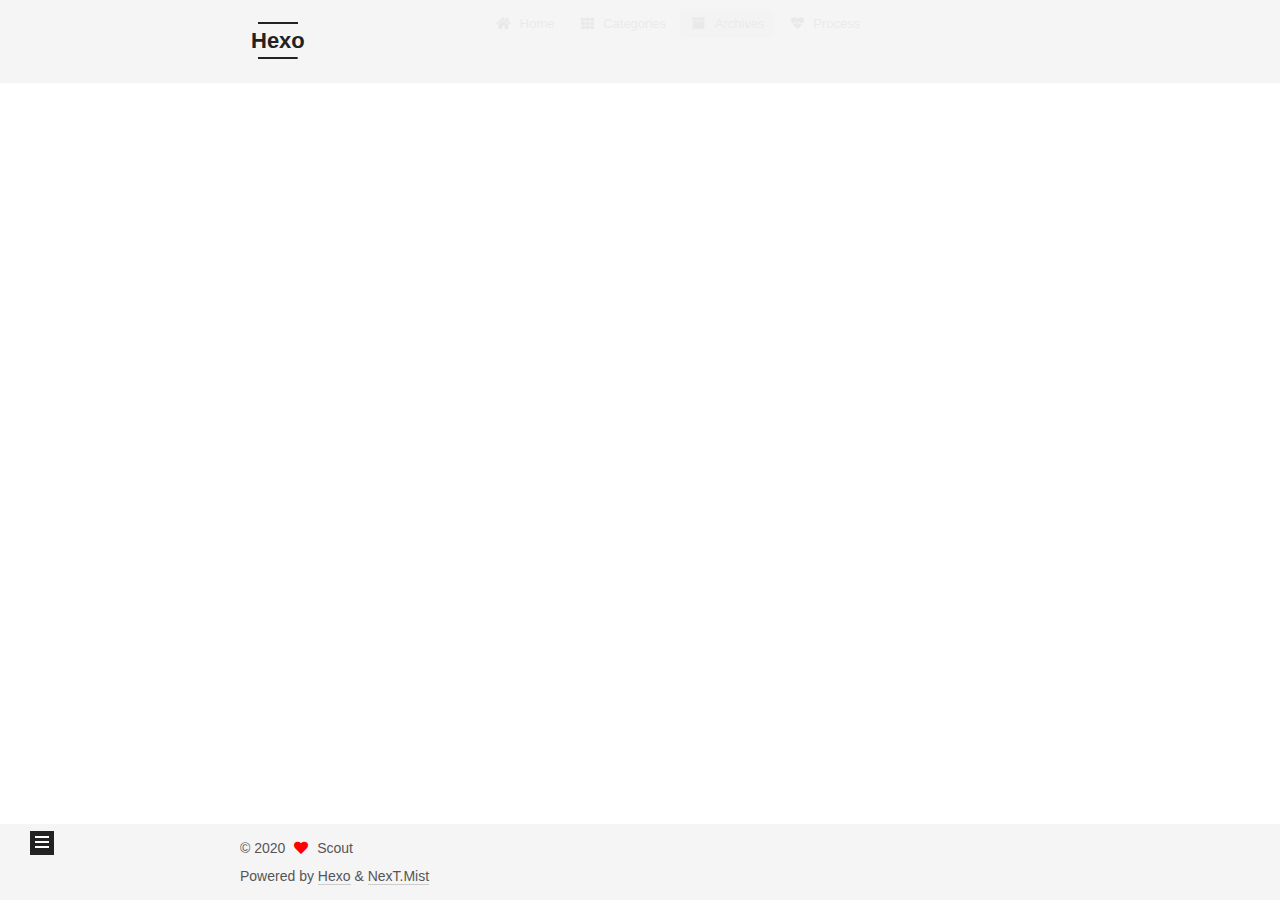
==== commit 6aae9e12: "blog-updated" ====
--- a/archives/index.html
+++ b/archives/index.html
@@ -13,7 +13,7 @@
 <link rel="stylesheet" href="/css/main.css">
 
 
-<link rel="stylesheet" href="/lib/font-awesome/css/all.min.css">
+<link rel="stylesheet" href="/library/font-awesome/css/all.min.css">
 
 <script id="hexo-configurations">
     var NexT = window.NexT || {};
@@ -335,9 +335,9 @@
   </div>
 
   
-  <script src="/lib/anime.min.js"></script>
-  <script src="/lib/velocity/velocity.min.js"></script>
-  <script src="/lib/velocity/velocity.ui.min.js"></script>
+  <script src="/library/anime.min.js"></script>
+  <script src="/library/velocity/velocity.min.js"></script>
+  <script src="/library/velocity/velocity.ui.min.js"></script>
 
 <script src="/js/utils.js"></script>
 
--- a/css/main.css
+++ b/css/main.css
@@ -1,22 +1,22 @@
 :root {
   --body-bg-color: #fff;
-  --content-bg-color: #fff;
+  --content-bg-color: #f5f5f5;
   --card-bg-color: #f5f5f5;
   --text-color: #555;
   --blockquote-color: #666;
   --link-color: #555;
   --link-hover-color: #222;
-  --brand-color: #fff;
-  --brand-hover-color: #fff;
+  --brand-color: #222;
+  --brand-hover-color: #222;
   --table-row-odd-bg-color: #f9f9f9;
   --table-row-hover-bg-color: #f5f5f5;
-  --menu-item-bg-color: #f5f5f5;
-  --btn-default-bg: #222;
-  --btn-default-color: #fff;
-  --btn-default-border-color: #222;
-  --btn-default-hover-bg: #fff;
-  --btn-default-hover-color: #222;
-  --btn-default-hover-border-color: #222;
+  --menu-item-bg-color: #ddd;
+  --btn-default-bg: transparent;
+  --btn-default-color: var(--link-color);
+  --btn-default-border-color: var(--link-color);
+  --btn-default-hover-bg: transparent;
+  --btn-default-hover-color: var(--link-hover-color);
+  --btn-default-hover-border-color: var(--link-hover-color);
 }
 html {
   line-height: 1.15; /* 1 */
@@ -221,7 +221,7 @@
 }
 a,
 span.exturl {
-  border-bottom: 1px solid #999;
+  border-bottom: 1px solid #ccc;
   color: var(--link-color);
   outline: 0;
   text-decoration: none;
@@ -966,7 +966,7 @@
 }
 .site-meta {
   flex-grow: 1;
-  text-align: center;
+  text-align: left;
 }
 @media (max-width: 767px) {
   .site-meta {
@@ -1168,7 +1168,7 @@
 }
 .links-of-author a::before,
 .links-of-author span.exturl::before {
-  background: #3737f2;
+  background: #87ecff;
   border-radius: 50%;
   content: ' ';
   display: inline-block;
@@ -2141,118 +2141,205 @@
 .tag-cloud a:hover {
   color: var(--link-hover-color) !important;
 }
+hr {
+  height: 2px;
+  margin: 20px 0;
+}
+.btn {
+  padding: 0 10px;
+}
+.headband {
+  display: none;
+}
+.main-inner {
+  padding-bottom: 80px;
+}
 @media (max-width: 767px) {
-  .header-inner,
-  .main-inner,
+  .main-inner {
+    width: auto;
+  }
+}
+.content {
+  padding-top: 80px;
+}
+@media (max-width: 767px) {
+  .content {
+    padding-top: 60px;
+  }
+}
+.pagination {
+  margin: 120px 0 0;
+  text-align: left;
+}
+@media (max-width: 767px) {
+  .pagination {
+    margin: 80px 10px 0;
+    text-align: center;
+  }
+}
+.footer {
+  background: var(--content-bg-color);
+  color: var(--text-color);
+  padding: 10px 0;
+}
+.footer-inner {
+  text-align: left;
+}
+@media (max-width: 767px) {
   .footer-inner {
+    text-align: center;
     width: auto;
   }
 }
+.header {
+  background: var(--content-bg-color);
+}
 .header-inner {
-  padding-top: 100px;
+  align-items: center;
+  display: flex;
+  padding: 20px 0;
 }
 @media (max-width: 767px) {
   .header-inner {
-    padding-top: 50px;
-  }
-}
-.main-inner {
-  padding-bottom: 60px;
-}
-.content {
-  padding-top: 70px;
+    display: block;
+    padding: 10px 0;
+    width: auto;
+  }
+}
+.site-meta {
+  line-height: normal;
+}
+.site-meta .brand {
+  padding: 2px 1px;
 }
 @media (max-width: 767px) {
-  .content {
-    padding-top: 35px;
-  }
-}
-embed {
+  .site-meta .brand {
+    display: block;
+  }
+}
+.site-meta .site-title {
+  font-weight: bolder;
+}
+.logo-line-before,
+.logo-line-after {
   display: block;
-  margin: 0 auto 25px auto;
-}
-.custom-logo .site-meta-headline {
-  text-align: center;
-}
-.custom-logo .site-title {
-  color: #222;
-  margin: 10px auto 0;
-}
-.custom-logo .site-title a {
-  border: 0;
-}
-.custom-logo-image {
-  background: #fff;
   margin: 0 auto;
-  max-width: 150px;
-  padding: 5px;
-}
-.brand {
-  background: var(--btn-default-bg);
+  overflow: hidden;
+  width: 75%;
+}
+@media (max-width: 767px) {
+  .logo-line-before,
+  .logo-line-after {
+    display: none;
+  }
+}
+.logo-line-before i,
+.logo-line-after i {
+  background: var(--brand-color);
+  display: block;
+  height: 2px;
+  position: relative;
+}
+.use-motion .logo-line-before i {
+  left: -100%;
+}
+.use-motion .logo-line-after i {
+  right: -100%;
+}
+.site-subtitle {
+  display: none;
+}
+.site-nav {
+  flex-grow: 1;
 }
 @media (max-width: 767px) {
   .site-nav {
-    border-bottom: 1px solid #ddd;
-    border-top: 1px solid #ddd;
-    left: 0;
-    margin: 0;
-    padding: 0;
-    width: 100%;
-  }
-}
-@media (max-width: 767px) {
-  .menu {
-    text-align: left;
-  }
-}
-.menu-item-active a,
-.menu .menu-item a:hover,
-.menu .menu-item span.exturl:hover {
-  background: transparent;
-  border-bottom: 1px solid var(--link-hover-color) !important;
-}
-@media (max-width: 767px) {
-  .menu-item-active a,
-  .menu .menu-item a:hover,
-  .menu .menu-item span.exturl:hover {
-    border-bottom: 1px dotted #ddd !important;
-  }
+    padding: 10px 10px 0;
+  }
+}
+.menu {
+  margin: 0;
+}
+.menu .menu-item {
+  margin: 0;
 }
 @media (max-width: 767px) {
   .menu .menu-item {
-    margin: 0 10px;
+    margin-top: 5px;
   }
 }
 .menu .menu-item a,
 .menu .menu-item span.exturl {
-  border-bottom: 1px solid transparent;
+  border-radius: 2px;
+  padding: 0 10px;
+  transition-property: background;
 }
 @media (max-width: 767px) {
   .menu .menu-item a,
   .menu .menu-item span.exturl {
-    padding: 5px 10px;
-  }
-}
-@media (min-width: 768px) {
-  .menu .menu-item .fa,
-  .menu .menu-item .fab,
-  .menu .menu-item .far,
-  .menu .menu-item .fas {
-    display: block;
-    line-height: 2;
-    margin-right: 0;
-    width: 100%;
+    text-align: left;
   }
 }
 .menu .menu-item .badge {
-  background: #eee;
+  background: #fff;
+  border-radius: 10px;
+  color: #555;
   padding: 1px 4px;
-}
-.sub-menu {
-  margin: 10px 0;
-}
-.sub-menu .menu-item {
-  display: inline-block;
+  text-shadow: 1px 1px 0 rgba(0,0,0,0.1);
+}
+.posts-expand.index .post-title,
+.posts-expand.index .post-meta {
+  text-align: left;
+}
+@media (max-width: 767px) {
+  .posts-expand.index .post-title,
+  .posts-expand.index .post-meta {
+    text-align: center;
+  }
+}
+.posts-expand.index .post-meta {
+  margin: 5px 0 20px 0;
+}
+.posts-expand .post-eof {
+  display: none;
+}
+.posts-expand .post-block:not(:first-child) {
+  margin-top: 120px;
+}
+.posts-expand .post-title,
+.posts-expand .post-meta {
+  text-align: center;
+}
+.posts-expand .post-body img {
+  margin-left: 0;
+}
+.posts-expand .post-tags {
+  text-align: left;
+}
+.posts-expand .post-tags a {
+  background: #f5f5f5;
+  border-bottom: none;
+  padding: 1px 5px;
+}
+.posts-expand .post-tags a:hover {
+  background: #ccc;
+}
+.posts-expand .post-nav {
+  margin-top: 40px;
+}
+.post-button {
+  margin-top: 20px;
+  text-align: left;
+}
+.post-button .btn {
+  background: none;
+  border: 0;
+  border-bottom: 2px solid var(--btn-default-border-color);
+  padding: 0;
+  transition-property: border;
+}
+.post-button .btn:hover {
+  border-bottom-color: var(--btn-default-hover-border-color);
 }
 .sidebar {
   left: -320px;
@@ -2289,3 +2376,9 @@
   text-overflow: ellipsis;
   white-space: nowrap;
 }
+.sub-menu {
+  margin: 10px 0;
+}
+.sub-menu .menu-item {
+  display: inline-block;
+}
--- a/library/font-awesome/css/all.min.css
+++ b/library/font-awesome/css/all.min.css
@@ -0,0 +1,5 @@
+/*!
+ * Font Awesome Free 5.13.0 by @fontawesome - https://fontawesome.com
+ * License - https://fontawesome.com/license/free (Icons: CC BY 4.0, Fonts: SIL OFL 1.1, Code: MIT License)
+ */
+.fa,.fab,.fad,.fal,.far,.fas{-moz-osx-font-smoothing:grayscale;-webkit-font-smoothing:antialiased;display:inline-block;font-style:normal;font-variant:normal;text-rendering:auto;line-height:1}.fa-lg{font-size:1.33333em;line-height:.75em;vertical-align:-.0667em}.fa-xs{font-size:.75em}.fa-sm{font-size:.875em}.fa-1x{font-size:1em}.fa-2x{font-size:2em}.fa-3x{font-size:3em}.fa-4x{font-size:4em}.fa-5x{font-size:5em}.fa-6x{font-size:6em}.fa-7x{font-size:7em}.fa-8x{font-size:8em}.fa-9x{font-size:9em}.fa-10x{font-size:10em}.fa-fw{text-align:center;width:1.25em}.fa-ul{list-style-type:none;margin-left:2.5em;padding-left:0}.fa-ul>li{position:relative}.fa-li{left:-2em;position:absolute;text-align:center;width:2em;line-height:inherit}.fa-border{border:.08em solid #eee;border-radius:.1em;padding:.2em .25em .15em}.fa-pull-left{float:left}.fa-pull-right{float:right}.fa.fa-pull-left,.fab.fa-pull-left,.fal.fa-pull-left,.far.fa-pull-left,.fas.fa-pull-left{margin-right:.3em}.fa.fa-pull-right,.fab.fa-pull-right,.fal.fa-pull-right,.far.fa-pull-right,.fas.fa-pull-right{margin-left:.3em}.fa-spin{-webkit-animation:fa-spin 2s linear infinite;animation:fa-spin 2s linear infinite}.fa-pulse{-webkit-animation:fa-spin 1s steps(8) infinite;animation:fa-spin 1s steps(8) infinite}@-webkit-keyframes fa-spin{0%{-webkit-transform:rotate(0deg);transform:rotate(0deg)}to{-webkit-transform:rotate(1turn);transform:rotate(1turn)}}@keyframes fa-spin{0%{-webkit-transform:rotate(0deg);transform:rotate(0deg)}to{-webkit-transform:rotate(1turn);transform:rotate(1turn)}}.fa-rotate-90{-ms-filter:"progid:DXImageTransform.Microsoft.BasicImage(rotation=1)";-webkit-transform:rotate(90deg);transform:rotate(90deg)}.fa-rotate-180{-ms-filter:"progid:DXImageTransform.Microsoft.BasicImage(rotation=2)";-webkit-transform:rotate(180deg);transform:rotate(180deg)}.fa-rotate-270{-ms-filter:"progid:DXImageTransform.Microsoft.BasicImage(rotation=3)";-webkit-transform:rotate(270deg);transform:rotate(270deg)}.fa-flip-horizontal{-ms-filter:"progid:DXImageTransform.Microsoft.BasicImage(rotation=0, mirror=1)";-webkit-transform:scaleX(-1);transform:scaleX(-1)}.fa-flip-vertical{-webkit-transform:scaleY(-1);transform:scaleY(-1)}.fa-flip-both,.fa-flip-horizontal.fa-flip-vertical,.fa-flip-vertical{-ms-filter:"progid:DXImageTransform.Microsoft.BasicImage(rotation=2, mirror=1)"}.fa-flip-both,.fa-flip-horizontal.fa-flip-vertical{-webkit-transform:scale(-1);transform:scale(-1)}:root .fa-flip-both,:root .fa-flip-horizontal,:root .fa-flip-vertical,:root .fa-rotate-90,:root .fa-rotate-180,:root .fa-rotate-270{-webkit-filter:none;filter:none}.fa-stack{display:inline-block;height:2em;line-height:2em;position:relative;vertical-align:middle;width:2.5em}.fa-stack-1x,.fa-stack-2x{left:0;position:absolute;text-align:center;width:100%}.fa-stack-1x{line-height:inherit}.fa-stack-2x{font-size:2em}.fa-inverse{color:#fff}.fa-500px:before{content:"\f26e"}.fa-accessible-icon:before{content:"\f368"}.fa-accusoft:before{content:"\f369"}.fa-acquisitions-incorporated:before{content:"\f6af"}.fa-ad:before{content:"\f641"}.fa-address-book:before{content:"\f2b9"}.fa-address-card:before{content:"\f2bb"}.fa-adjust:before{content:"\f042"}.fa-adn:before{content:"\f170"}.fa-adobe:before{content:"\f778"}.fa-adversal:before{content:"\f36a"}.fa-affiliatetheme:before{content:"\f36b"}.fa-air-freshener:before{content:"\f5d0"}.fa-airbnb:before{content:"\f834"}.fa-algolia:before{content:"\f36c"}.fa-align-center:before{content:"\f037"}.fa-align-justify:before{content:"\f039"}.fa-align-left:before{content:"\f036"}.fa-align-right:before{content:"\f038"}.fa-alipay:before{content:"\f642"}.fa-allergies:before{content:"\f461"}.fa-amazon:before{content:"\f270"}.fa-amazon-pay:before{content:"\f42c"}.fa-ambulance:before{content:"\f0f9"}.fa-american-sign-language-interpreting:before{content:"\f2a3"}.fa-amilia:before{content:"\f36d"}.fa-anchor:before{content:"\f13d"}.fa-android:before{content:"\f17b"}.fa-angellist:before{content:"\f209"}.fa-angle-double-down:before{content:"\f103"}.fa-angle-double-left:before{content:"\f100"}.fa-angle-double-right:before{content:"\f101"}.fa-angle-double-up:before{content:"\f102"}.fa-angle-down:before{content:"\f107"}.fa-angle-left:before{content:"\f104"}.fa-angle-right:before{content:"\f105"}.fa-angle-up:before{content:"\f106"}.fa-angry:before{content:"\f556"}.fa-angrycreative:before{content:"\f36e"}.fa-angular:before{content:"\f420"}.fa-ankh:before{content:"\f644"}.fa-app-store:before{content:"\f36f"}.fa-app-store-ios:before{content:"\f370"}.fa-apper:before{content:"\f371"}.fa-apple:before{content:"\f179"}.fa-apple-alt:before{content:"\f5d1"}.fa-apple-pay:before{content:"\f415"}.fa-archive:before{content:"\f187"}.fa-archway:before{content:"\f557"}.fa-arrow-alt-circle-down:before{content:"\f358"}.fa-arrow-alt-circle-left:before{content:"\f359"}.fa-arrow-alt-circle-right:before{content:"\f35a"}.fa-arrow-alt-circle-up:before{content:"\f35b"}.fa-arrow-circle-down:before{content:"\f0ab"}.fa-arrow-circle-left:before{content:"\f0a8"}.fa-arrow-circle-right:before{content:"\f0a9"}.fa-arrow-circle-up:before{content:"\f0aa"}.fa-arrow-down:before{content:"\f063"}.fa-arrow-left:before{content:"\f060"}.fa-arrow-right:before{content:"\f061"}.fa-arrow-up:before{content:"\f062"}.fa-arrows-alt:before{content:"\f0b2"}.fa-arrows-alt-h:before{content:"\f337"}.fa-arrows-alt-v:before{content:"\f338"}.fa-artstation:before{content:"\f77a"}.fa-assistive-listening-systems:before{content:"\f2a2"}.fa-asterisk:before{content:"\f069"}.fa-asymmetrik:before{content:"\f372"}.fa-at:before{content:"\f1fa"}.fa-atlas:before{content:"\f558"}.fa-atlassian:before{content:"\f77b"}.fa-atom:before{content:"\f5d2"}.fa-audible:before{content:"\f373"}.fa-audio-description:before{content:"\f29e"}.fa-autoprefixer:before{content:"\f41c"}.fa-avianex:before{content:"\f374"}.fa-aviato:before{content:"\f421"}.fa-award:before{content:"\f559"}.fa-aws:before{content:"\f375"}.fa-baby:before{content:"\f77c"}.fa-baby-carriage:before{content:"\f77d"}.fa-backspace:before{content:"\f55a"}.fa-backward:before{content:"\f04a"}.fa-bacon:before{content:"\f7e5"}.fa-bahai:before{content:"\f666"}.fa-balance-scale:before{content:"\f24e"}.fa-balance-scale-left:before{content:"\f515"}.fa-balance-scale-right:before{content:"\f516"}.fa-ban:before{content:"\f05e"}.fa-band-aid:before{content:"\f462"}.fa-bandcamp:before{content:"\f2d5"}.fa-barcode:before{content:"\f02a"}.fa-bars:before{content:"\f0c9"}.fa-baseball-ball:before{content:"\f433"}.fa-basketball-ball:before{content:"\f434"}.fa-bath:before{content:"\f2cd"}.fa-battery-empty:before{content:"\f244"}.fa-battery-full:before{content:"\f240"}.fa-battery-half:before{content:"\f242"}.fa-battery-quarter:before{content:"\f243"}.fa-battery-three-quarters:before{content:"\f241"}.fa-battle-net:before{content:"\f835"}.fa-bed:before{content:"\f236"}.fa-beer:before{content:"\f0fc"}.fa-behance:before{content:"\f1b4"}.fa-behance-square:before{content:"\f1b5"}.fa-bell:before{content:"\f0f3"}.fa-bell-slash:before{content:"\f1f6"}.fa-bezier-curve:before{content:"\f55b"}.fa-bible:before{content:"\f647"}.fa-bicycle:before{content:"\f206"}.fa-biking:before{content:"\f84a"}.fa-bimobject:before{content:"\f378"}.fa-binoculars:before{content:"\f1e5"}.fa-biohazard:before{content:"\f780"}.fa-birthday-cake:before{content:"\f1fd"}.fa-bitbucket:before{content:"\f171"}.fa-bitcoin:before{content:"\f379"}.fa-bity:before{content:"\f37a"}.fa-black-tie:before{content:"\f27e"}.fa-blackberry:before{content:"\f37b"}.fa-blender:before{content:"\f517"}.fa-blender-phone:before{content:"\f6b6"}.fa-blind:before{content:"\f29d"}.fa-blog:before{content:"\f781"}.fa-blogger:before{content:"\f37c"}.fa-blogger-b:before{content:"\f37d"}.fa-bluetooth:before{content:"\f293"}.fa-bluetooth-b:before{content:"\f294"}.fa-bold:before{content:"\f032"}.fa-bolt:before{content:"\f0e7"}.fa-bomb:before{content:"\f1e2"}.fa-bone:before{content:"\f5d7"}.fa-bong:before{content:"\f55c"}.fa-book:before{content:"\f02d"}.fa-book-dead:before{content:"\f6b7"}.fa-book-medical:before{content:"\f7e6"}.fa-book-open:before{content:"\f518"}.fa-book-reader:before{content:"\f5da"}.fa-bookmark:before{content:"\f02e"}.fa-bootstrap:before{content:"\f836"}.fa-border-all:before{content:"\f84c"}.fa-border-none:before{content:"\f850"}.fa-border-style:before{content:"\f853"}.fa-bowling-ball:before{content:"\f436"}.fa-box:before{content:"\f466"}.fa-box-open:before{content:"\f49e"}.fa-box-tissue:before{content:"\f95b"}.fa-boxes:before{content:"\f468"}.fa-braille:before{content:"\f2a1"}.fa-brain:before{content:"\f5dc"}.fa-bread-slice:before{content:"\f7ec"}.fa-briefcase:before{content:"\f0b1"}.fa-briefcase-medical:before{content:"\f469"}.fa-broadcast-tower:before{content:"\f519"}.fa-broom:before{content:"\f51a"}.fa-brush:before{content:"\f55d"}.fa-btc:before{content:"\f15a"}.fa-buffer:before{content:"\f837"}.fa-bug:before{content:"\f188"}.fa-building:before{content:"\f1ad"}.fa-bullhorn:before{content:"\f0a1"}.fa-bullseye:before{content:"\f140"}.fa-burn:before{content:"\f46a"}.fa-buromobelexperte:before{content:"\f37f"}.fa-bus:before{content:"\f207"}.fa-bus-alt:before{content:"\f55e"}.fa-business-time:before{content:"\f64a"}.fa-buy-n-large:before{content:"\f8a6"}.fa-buysellads:before{content:"\f20d"}.fa-calculator:before{content:"\f1ec"}.fa-calendar:before{content:"\f133"}.fa-calendar-alt:before{content:"\f073"}.fa-calendar-check:before{content:"\f274"}.fa-calendar-day:before{content:"\f783"}.fa-calendar-minus:before{content:"\f272"}.fa-calendar-plus:before{content:"\f271"}.fa-calendar-times:before{content:"\f273"}.fa-calendar-week:before{content:"\f784"}.fa-camera:before{content:"\f030"}.fa-camera-retro:before{content:"\f083"}.fa-campground:before{content:"\f6bb"}.fa-canadian-maple-leaf:before{content:"\f785"}.fa-candy-cane:before{content:"\f786"}.fa-cannabis:before{content:"\f55f"}.fa-capsules:before{content:"\f46b"}.fa-car:before{content:"\f1b9"}.fa-car-alt:before{content:"\f5de"}.fa-car-battery:before{content:"\f5df"}.fa-car-crash:before{content:"\f5e1"}.fa-car-side:before{content:"\f5e4"}.fa-caravan:before{content:"\f8ff"}.fa-caret-down:before{content:"\f0d7"}.fa-caret-left:before{content:"\f0d9"}.fa-caret-right:before{content:"\f0da"}.fa-caret-square-down:before{content:"\f150"}.fa-caret-square-left:before{content:"\f191"}.fa-caret-square-right:before{content:"\f152"}.fa-caret-square-up:before{content:"\f151"}.fa-caret-up:before{content:"\f0d8"}.fa-carrot:before{content:"\f787"}.fa-cart-arrow-down:before{content:"\f218"}.fa-cart-plus:before{content:"\f217"}.fa-cash-register:before{content:"\f788"}.fa-cat:before{content:"\f6be"}.fa-cc-amazon-pay:before{content:"\f42d"}.fa-cc-amex:before{content:"\f1f3"}.fa-cc-apple-pay:before{content:"\f416"}.fa-cc-diners-club:before{content:"\f24c"}.fa-cc-discover:before{content:"\f1f2"}.fa-cc-jcb:before{content:"\f24b"}.fa-cc-mastercard:before{content:"\f1f1"}.fa-cc-paypal:before{content:"\f1f4"}.fa-cc-stripe:before{content:"\f1f5"}.fa-cc-visa:before{content:"\f1f0"}.fa-centercode:before{content:"\f380"}.fa-centos:before{content:"\f789"}.fa-certificate:before{content:"\f0a3"}.fa-chair:before{content:"\f6c0"}.fa-chalkboard:before{content:"\f51b"}.fa-chalkboard-teacher:before{content:"\f51c"}.fa-charging-station:before{content:"\f5e7"}.fa-chart-area:before{content:"\f1fe"}.fa-chart-bar:before{content:"\f080"}.fa-chart-line:before{content:"\f201"}.fa-chart-pie:before{content:"\f200"}.fa-check:before{content:"\f00c"}.fa-check-circle:before{content:"\f058"}.fa-check-double:before{content:"\f560"}.fa-check-square:before{content:"\f14a"}.fa-cheese:before{content:"\f7ef"}.fa-chess:before{content:"\f439"}.fa-chess-bishop:before{content:"\f43a"}.fa-chess-board:before{content:"\f43c"}.fa-chess-king:before{content:"\f43f"}.fa-chess-knight:before{content:"\f441"}.fa-chess-pawn:before{content:"\f443"}.fa-chess-queen:before{content:"\f445"}.fa-chess-rook:before{content:"\f447"}.fa-chevron-circle-down:before{content:"\f13a"}.fa-chevron-circle-left:before{content:"\f137"}.fa-chevron-circle-right:before{content:"\f138"}.fa-chevron-circle-up:before{content:"\f139"}.fa-chevron-down:before{content:"\f078"}.fa-chevron-left:before{content:"\f053"}.fa-chevron-right:before{content:"\f054"}.fa-chevron-up:before{content:"\f077"}.fa-child:before{content:"\f1ae"}.fa-chrome:before{content:"\f268"}.fa-chromecast:before{content:"\f838"}.fa-church:before{content:"\f51d"}.fa-circle:before{content:"\f111"}.fa-circle-notch:before{content:"\f1ce"}.fa-city:before{content:"\f64f"}.fa-clinic-medical:before{content:"\f7f2"}.fa-clipboard:before{content:"\f328"}.fa-clipboard-check:before{content:"\f46c"}.fa-clipboard-list:before{content:"\f46d"}.fa-clock:before{content:"\f017"}.fa-clone:before{content:"\f24d"}.fa-closed-captioning:before{content:"\f20a"}.fa-cloud:before{content:"\f0c2"}.fa-cloud-download-alt:before{content:"\f381"}.fa-cloud-meatball:before{content:"\f73b"}.fa-cloud-moon:before{content:"\f6c3"}.fa-cloud-moon-rain:before{content:"\f73c"}.fa-cloud-rain:before{content:"\f73d"}.fa-cloud-showers-heavy:before{content:"\f740"}.fa-cloud-sun:before{content:"\f6c4"}.fa-cloud-sun-rain:before{content:"\f743"}.fa-cloud-upload-alt:before{content:"\f382"}.fa-cloudscale:before{content:"\f383"}.fa-cloudsmith:before{content:"\f384"}.fa-cloudversify:before{content:"\f385"}.fa-cocktail:before{content:"\f561"}.fa-code:before{content:"\f121"}.fa-code-branch:before{content:"\f126"}.fa-codepen:before{content:"\f1cb"}.fa-codiepie:before{content:"\f284"}.fa-coffee:before{content:"\f0f4"}.fa-cog:before{content:"\f013"}.fa-cogs:before{content:"\f085"}.fa-coins:before{content:"\f51e"}.fa-columns:before{content:"\f0db"}.fa-comment:before{content:"\f075"}.fa-comment-alt:before{content:"\f27a"}.fa-comment-dollar:before{content:"\f651"}.fa-comment-dots:before{content:"\f4ad"}.fa-comment-medical:before{content:"\f7f5"}.fa-comment-slash:before{content:"\f4b3"}.fa-comments:before{content:"\f086"}.fa-comments-dollar:before{content:"\f653"}.fa-compact-disc:before{content:"\f51f"}.fa-compass:before{content:"\f14e"}.fa-compress:before{content:"\f066"}.fa-compress-alt:before{content:"\f422"}.fa-compress-arrows-alt:before{content:"\f78c"}.fa-concierge-bell:before{content:"\f562"}.fa-confluence:before{content:"\f78d"}.fa-connectdevelop:before{content:"\f20e"}.fa-contao:before{content:"\f26d"}.fa-cookie:before{content:"\f563"}.fa-cookie-bite:before{content:"\f564"}.fa-copy:before{content:"\f0c5"}.fa-copyright:before{content:"\f1f9"}.fa-cotton-bureau:before{content:"\f89e"}.fa-couch:before{content:"\f4b8"}.fa-cpanel:before{content:"\f388"}.fa-creative-commons:before{content:"\f25e"}.fa-creative-commons-by:before{content:"\f4e7"}.fa-creative-commons-nc:before{content:"\f4e8"}.fa-creative-commons-nc-eu:before{content:"\f4e9"}.fa-creative-commons-nc-jp:before{content:"\f4ea"}.fa-creative-commons-nd:before{content:"\f4eb"}.fa-creative-commons-pd:before{content:"\f4ec"}.fa-creative-commons-pd-alt:before{content:"\f4ed"}.fa-creative-commons-remix:before{content:"\f4ee"}.fa-creative-commons-sa:before{content:"\f4ef"}.fa-creative-commons-sampling:before{content:"\f4f0"}.fa-creative-commons-sampling-plus:before{content:"\f4f1"}.fa-creative-commons-share:before{content:"\f4f2"}.fa-creative-commons-zero:before{content:"\f4f3"}.fa-credit-card:before{content:"\f09d"}.fa-critical-role:before{content:"\f6c9"}.fa-crop:before{content:"\f125"}.fa-crop-alt:before{content:"\f565"}.fa-cross:before{content:"\f654"}.fa-crosshairs:before{content:"\f05b"}.fa-crow:before{content:"\f520"}.fa-crown:before{content:"\f521"}.fa-crutch:before{content:"\f7f7"}.fa-css3:before{content:"\f13c"}.fa-css3-alt:before{content:"\f38b"}.fa-cube:before{content:"\f1b2"}.fa-cubes:before{content:"\f1b3"}.fa-cut:before{content:"\f0c4"}.fa-cuttlefish:before{content:"\f38c"}.fa-d-and-d:before{content:"\f38d"}.fa-d-and-d-beyond:before{content:"\f6ca"}.fa-dailymotion:before{content:"\f952"}.fa-dashcube:before{content:"\f210"}.fa-database:before{content:"\f1c0"}.fa-deaf:before{content:"\f2a4"}.fa-delicious:before{content:"\f1a5"}.fa-democrat:before{content:"\f747"}.fa-deploydog:before{content:"\f38e"}.fa-deskpro:before{content:"\f38f"}.fa-desktop:before{content:"\f108"}.fa-dev:before{content:"\f6cc"}.fa-deviantart:before{content:"\f1bd"}.fa-dharmachakra:before{content:"\f655"}.fa-dhl:before{content:"\f790"}.fa-diagnoses:before{content:"\f470"}.fa-diaspora:before{content:"\f791"}.fa-dice:before{content:"\f522"}.fa-dice-d20:before{content:"\f6cf"}.fa-dice-d6:before{content:"\f6d1"}.fa-dice-five:before{content:"\f523"}.fa-dice-four:before{content:"\f524"}.fa-dice-one:before{content:"\f525"}.fa-dice-six:before{content:"\f526"}.fa-dice-three:before{content:"\f527"}.fa-dice-two:before{content:"\f528"}.fa-digg:before{content:"\f1a6"}.fa-digital-ocean:before{content:"\f391"}.fa-digital-tachograph:before{content:"\f566"}.fa-directions:before{content:"\f5eb"}.fa-discord:before{content:"\f392"}.fa-discourse:before{content:"\f393"}.fa-disease:before{content:"\f7fa"}.fa-divide:before{content:"\f529"}.fa-dizzy:before{content:"\f567"}.fa-dna:before{content:"\f471"}.fa-dochub:before{content:"\f394"}.fa-docker:before{content:"\f395"}.fa-dog:before{content:"\f6d3"}.fa-dollar-sign:before{content:"\f155"}.fa-dolly:before{content:"\f472"}.fa-dolly-flatbed:before{content:"\f474"}.fa-donate:before{content:"\f4b9"}.fa-door-closed:before{content:"\f52a"}.fa-door-open:before{content:"\f52b"}.fa-dot-circle:before{content:"\f192"}.fa-dove:before{content:"\f4ba"}.fa-download:before{content:"\f019"}.fa-draft2digital:before{content:"\f396"}.fa-drafting-compass:before{content:"\f568"}.fa-dragon:before{content:"\f6d5"}.fa-draw-polygon:before{content:"\f5ee"}.fa-dribbble:before{content:"\f17d"}.fa-dribbble-square:before{content:"\f397"}.fa-dropbox:before{content:"\f16b"}.fa-drum:before{content:"\f569"}.fa-drum-steelpan:before{content:"\f56a"}.fa-drumstick-bite:before{content:"\f6d7"}.fa-drupal:before{content:"\f1a9"}.fa-dumbbell:before{content:"\f44b"}.fa-dumpster:before{content:"\f793"}.fa-dumpster-fire:before{content:"\f794"}.fa-dungeon:before{content:"\f6d9"}.fa-dyalog:before{content:"\f399"}.fa-earlybirds:before{content:"\f39a"}.fa-ebay:before{content:"\f4f4"}.fa-edge:before{content:"\f282"}.fa-edit:before{content:"\f044"}.fa-egg:before{content:"\f7fb"}.fa-eject:before{content:"\f052"}.fa-elementor:before{content:"\f430"}.fa-ellipsis-h:before{content:"\f141"}.fa-ellipsis-v:before{content:"\f142"}.fa-ello:before{content:"\f5f1"}.fa-ember:before{content:"\f423"}.fa-empire:before{content:"\f1d1"}.fa-envelope:before{content:"\f0e0"}.fa-envelope-open:before{content:"\f2b6"}.fa-envelope-open-text:before{content:"\f658"}.fa-envelope-square:before{content:"\f199"}.fa-envira:before{content:"\f299"}.fa-equals:before{content:"\f52c"}.fa-eraser:before{content:"\f12d"}.fa-erlang:before{content:"\f39d"}.fa-ethereum:before{content:"\f42e"}.fa-ethernet:before{content:"\f796"}.fa-etsy:before{content:"\f2d7"}.fa-euro-sign:before{content:"\f153"}.fa-evernote:before{content:"\f839"}.fa-exchange-alt:before{content:"\f362"}.fa-exclamation:before{content:"\f12a"}.fa-exclamation-circle:before{content:"\f06a"}.fa-exclamation-triangle:before{content:"\f071"}.fa-expand:before{content:"\f065"}.fa-expand-alt:before{content:"\f424"}.fa-expand-arrows-alt:before{content:"\f31e"}.fa-expeditedssl:before{content:"\f23e"}.fa-external-link-alt:before{content:"\f35d"}.fa-external-link-square-alt:before{content:"\f360"}.fa-eye:before{content:"\f06e"}.fa-eye-dropper:before{content:"\f1fb"}.fa-eye-slash:before{content:"\f070"}.fa-facebook:before{content:"\f09a"}.fa-facebook-f:before{content:"\f39e"}.fa-facebook-messenger:before{content:"\f39f"}.fa-facebook-square:before{content:"\f082"}.fa-fan:before{content:"\f863"}.fa-fantasy-flight-games:before{content:"\f6dc"}.fa-fast-backward:before{content:"\f049"}.fa-fast-forward:before{content:"\f050"}.fa-faucet:before{content:"\f905"}.fa-fax:before{content:"\f1ac"}.fa-feather:before{content:"\f52d"}.fa-feather-alt:before{content:"\f56b"}.fa-fedex:before{content:"\f797"}.fa-fedora:before{content:"\f798"}.fa-female:before{content:"\f182"}.fa-fighter-jet:before{content:"\f0fb"}.fa-figma:before{content:"\f799"}.fa-file:before{content:"\f15b"}.fa-file-alt:before{content:"\f15c"}.fa-file-archive:before{content:"\f1c6"}.fa-file-audio:before{content:"\f1c7"}.fa-file-code:before{content:"\f1c9"}.fa-file-contract:before{content:"\f56c"}.fa-file-csv:before{content:"\f6dd"}.fa-file-download:before{content:"\f56d"}.fa-file-excel:before{content:"\f1c3"}.fa-file-export:before{content:"\f56e"}.fa-file-image:before{content:"\f1c5"}.fa-file-import:before{content:"\f56f"}.fa-file-invoice:before{content:"\f570"}.fa-file-invoice-dollar:before{content:"\f571"}.fa-file-medical:before{content:"\f477"}.fa-file-medical-alt:before{content:"\f478"}.fa-file-pdf:before{content:"\f1c1"}.fa-file-powerpoint:before{content:"\f1c4"}.fa-file-prescription:before{content:"\f572"}.fa-file-signature:before{content:"\f573"}.fa-file-upload:before{content:"\f574"}.fa-file-video:before{content:"\f1c8"}.fa-file-word:before{content:"\f1c2"}.fa-fill:before{content:"\f575"}.fa-fill-drip:before{content:"\f576"}.fa-film:before{content:"\f008"}.fa-filter:before{content:"\f0b0"}.fa-fingerprint:before{content:"\f577"}.fa-fire:before{content:"\f06d"}.fa-fire-alt:before{content:"\f7e4"}.fa-fire-extinguisher:before{content:"\f134"}.fa-firefox:before{content:"\f269"}.fa-firefox-browser:before{content:"\f907"}.fa-first-aid:before{content:"\f479"}.fa-first-order:before{content:"\f2b0"}.fa-first-order-alt:before{content:"\f50a"}.fa-firstdraft:before{content:"\f3a1"}.fa-fish:before{content:"\f578"}.fa-fist-raised:before{content:"\f6de"}.fa-flag:before{content:"\f024"}.fa-flag-checkered:before{content:"\f11e"}.fa-flag-usa:before{content:"\f74d"}.fa-flask:before{content:"\f0c3"}.fa-flickr:before{content:"\f16e"}.fa-flipboard:before{content:"\f44d"}.fa-flushed:before{content:"\f579"}.fa-fly:before{content:"\f417"}.fa-folder:before{content:"\f07b"}.fa-folder-minus:before{content:"\f65d"}.fa-folder-open:before{content:"\f07c"}.fa-folder-plus:before{content:"\f65e"}.fa-font:before{content:"\f031"}.fa-font-awesome:before{content:"\f2b4"}.fa-font-awesome-alt:before{content:"\f35c"}.fa-font-awesome-flag:before{content:"\f425"}.fa-font-awesome-logo-full:before{content:"\f4e6"}.fa-fonticons:before{content:"\f280"}.fa-fonticons-fi:before{content:"\f3a2"}.fa-football-ball:before{content:"\f44e"}.fa-fort-awesome:before{content:"\f286"}.fa-fort-awesome-alt:before{content:"\f3a3"}.fa-forumbee:before{content:"\f211"}.fa-forward:before{content:"\f04e"}.fa-foursquare:before{content:"\f180"}.fa-free-code-camp:before{content:"\f2c5"}.fa-freebsd:before{content:"\f3a4"}.fa-frog:before{content:"\f52e"}.fa-frown:before{content:"\f119"}.fa-frown-open:before{content:"\f57a"}.fa-fulcrum:before{content:"\f50b"}.fa-funnel-dollar:before{content:"\f662"}.fa-futbol:before{content:"\f1e3"}.fa-galactic-republic:before{content:"\f50c"}.fa-galactic-senate:before{content:"\f50d"}.fa-gamepad:before{content:"\f11b"}.fa-gas-pump:before{content:"\f52f"}.fa-gavel:before{content:"\f0e3"}.fa-gem:before{content:"\f3a5"}.fa-genderless:before{content:"\f22d"}.fa-get-pocket:before{content:"\f265"}.fa-gg:before{content:"\f260"}.fa-gg-circle:before{content:"\f261"}.fa-ghost:before{content:"\f6e2"}.fa-gift:before{content:"\f06b"}.fa-gifts:before{content:"\f79c"}.fa-git:before{content:"\f1d3"}.fa-git-alt:before{content:"\f841"}.fa-git-square:before{content:"\f1d2"}.fa-github:before{content:"\f09b"}.fa-github-alt:before{content:"\f113"}.fa-github-square:before{content:"\f092"}.fa-gitkraken:before{content:"\f3a6"}.fa-gitlab:before{content:"\f296"}.fa-gitter:before{content:"\f426"}.fa-glass-cheers:before{content:"\f79f"}.fa-glass-martini:before{content:"\f000"}.fa-glass-martini-alt:before{content:"\f57b"}.fa-glass-whiskey:before{content:"\f7a0"}.fa-glasses:before{content:"\f530"}.fa-glide:before{content:"\f2a5"}.fa-glide-g:before{content:"\f2a6"}.fa-globe:before{content:"\f0ac"}.fa-globe-africa:before{content:"\f57c"}.fa-globe-americas:before{content:"\f57d"}.fa-globe-asia:before{content:"\f57e"}.fa-globe-europe:before{content:"\f7a2"}.fa-gofore:before{content:"\f3a7"}.fa-golf-ball:before{content:"\f450"}.fa-goodreads:before{content:"\f3a8"}.fa-goodreads-g:before{content:"\f3a9"}.fa-google:before{content:"\f1a0"}.fa-google-drive:before{content:"\f3aa"}.fa-google-play:before{content:"\f3ab"}.fa-google-plus:before{content:"\f2b3"}.fa-google-plus-g:before{content:"\f0d5"}.fa-google-plus-square:before{content:"\f0d4"}.fa-google-wallet:before{content:"\f1ee"}.fa-gopuram:before{content:"\f664"}.fa-graduation-cap:before{content:"\f19d"}.fa-gratipay:before{content:"\f184"}.fa-grav:before{content:"\f2d6"}.fa-greater-than:before{content:"\f531"}.fa-greater-than-equal:before{content:"\f532"}.fa-grimace:before{content:"\f57f"}.fa-grin:before{content:"\f580"}.fa-grin-alt:before{content:"\f581"}.fa-grin-beam:before{content:"\f582"}.fa-grin-beam-sweat:before{content:"\f583"}.fa-grin-hearts:before{content:"\f584"}.fa-grin-squint:before{content:"\f585"}.fa-grin-squint-tears:before{content:"\f586"}.fa-grin-stars:before{content:"\f587"}.fa-grin-tears:before{content:"\f588"}.fa-grin-tongue:before{content:"\f589"}.fa-grin-tongue-squint:before{content:"\f58a"}.fa-grin-tongue-wink:before{content:"\f58b"}.fa-grin-wink:before{content:"\f58c"}.fa-grip-horizontal:before{content:"\f58d"}.fa-grip-lines:before{content:"\f7a4"}.fa-grip-lines-vertical:before{content:"\f7a5"}.fa-grip-vertical:before{content:"\f58e"}.fa-gripfire:before{content:"\f3ac"}.fa-grunt:before{content:"\f3ad"}.fa-guitar:before{content:"\f7a6"}.fa-gulp:before{content:"\f3ae"}.fa-h-square:before{content:"\f0fd"}.fa-hacker-news:before{content:"\f1d4"}.fa-hacker-news-square:before{content:"\f3af"}.fa-hackerrank:before{content:"\f5f7"}.fa-hamburger:before{content:"\f805"}.fa-hammer:before{content:"\f6e3"}.fa-hamsa:before{content:"\f665"}.fa-hand-holding:before{content:"\f4bd"}.fa-hand-holding-heart:before{content:"\f4be"}.fa-hand-holding-medical:before{content:"\f95c"}.fa-hand-holding-usd:before{content:"\f4c0"}.fa-hand-holding-water:before{content:"\f4c1"}.fa-hand-lizard:before{content:"\f258"}.fa-hand-middle-finger:before{content:"\f806"}.fa-hand-paper:before{content:"\f256"}.fa-hand-peace:before{content:"\f25b"}.fa-hand-point-down:before{content:"\f0a7"}.fa-hand-point-left:before{content:"\f0a5"}.fa-hand-point-right:before{content:"\f0a4"}.fa-hand-point-up:before{content:"\f0a6"}.fa-hand-pointer:before{content:"\f25a"}.fa-hand-rock:before{content:"\f255"}.fa-hand-scissors:before{content:"\f257"}.fa-hand-sparkles:before{content:"\f95d"}.fa-hand-spock:before{content:"\f259"}.fa-hands:before{content:"\f4c2"}.fa-hands-helping:before{content:"\f4c4"}.fa-hands-wash:before{content:"\f95e"}.fa-handshake:before{content:"\f2b5"}.fa-handshake-alt-slash:before{content:"\f95f"}.fa-handshake-slash:before{content:"\f960"}.fa-hanukiah:before{content:"\f6e6"}.fa-hard-hat:before{content:"\f807"}.fa-hashtag:before{content:"\f292"}.fa-hat-cowboy:before{content:"\f8c0"}.fa-hat-cowboy-side:before{content:"\f8c1"}.fa-hat-wizard:before{content:"\f6e8"}.fa-hdd:before{content:"\f0a0"}.fa-head-side-cough:before{content:"\f961"}.fa-head-side-cough-slash:before{content:"\f962"}.fa-head-side-mask:before{content:"\f963"}.fa-head-side-virus:before{content:"\f964"}.fa-heading:before{content:"\f1dc"}.fa-headphones:before{content:"\f025"}.fa-headphones-alt:before{content:"\f58f"}.fa-headset:before{content:"\f590"}.fa-heart:before{content:"\f004"}.fa-heart-broken:before{content:"\f7a9"}.fa-heartbeat:before{content:"\f21e"}.fa-helicopter:before{content:"\f533"}.fa-highlighter:before{content:"\f591"}.fa-hiking:before{content:"\f6ec"}.fa-hippo:before{content:"\f6ed"}.fa-hips:before{content:"\f452"}.fa-hire-a-helper:before{content:"\f3b0"}.fa-history:before{content:"\f1da"}.fa-hockey-puck:before{content:"\f453"}.fa-holly-berry:before{content:"\f7aa"}.fa-home:before{content:"\f015"}.fa-hooli:before{content:"\f427"}.fa-hornbill:before{content:"\f592"}.fa-horse:before{content:"\f6f0"}.fa-horse-head:before{content:"\f7ab"}.fa-hospital:before{content:"\f0f8"}.fa-hospital-alt:before{content:"\f47d"}.fa-hospital-symbol:before{content:"\f47e"}.fa-hospital-user:before{content:"\f80d"}.fa-hot-tub:before{content:"\f593"}.fa-hotdog:before{content:"\f80f"}.fa-hotel:before{content:"\f594"}.fa-hotjar:before{content:"\f3b1"}.fa-hourglass:before{content:"\f254"}.fa-hourglass-end:before{content:"\f253"}.fa-hourglass-half:before{content:"\f252"}.fa-hourglass-start:before{content:"\f251"}.fa-house-damage:before{content:"\f6f1"}.fa-house-user:before{content:"\f965"}.fa-houzz:before{content:"\f27c"}.fa-hryvnia:before{content:"\f6f2"}.fa-html5:before{content:"\f13b"}.fa-hubspot:before{content:"\f3b2"}.fa-i-cursor:before{content:"\f246"}.fa-ice-cream:before{content:"\f810"}.fa-icicles:before{content:"\f7ad"}.fa-icons:before{content:"\f86d"}.fa-id-badge:before{content:"\f2c1"}.fa-id-card:before{content:"\f2c2"}.fa-id-card-alt:before{content:"\f47f"}.fa-ideal:before{content:"\f913"}.fa-igloo:before{content:"\f7ae"}.fa-image:before{content:"\f03e"}.fa-images:before{content:"\f302"}.fa-imdb:before{content:"\f2d8"}.fa-inbox:before{content:"\f01c"}.fa-indent:before{content:"\f03c"}.fa-industry:before{content:"\f275"}.fa-infinity:before{content:"\f534"}.fa-info:before{content:"\f129"}.fa-info-circle:before{content:"\f05a"}.fa-instagram:before{content:"\f16d"}.fa-instagram-square:before{content:"\f955"}.fa-intercom:before{content:"\f7af"}.fa-internet-explorer:before{content:"\f26b"}.fa-invision:before{content:"\f7b0"}.fa-ioxhost:before{content:"\f208"}.fa-italic:before{content:"\f033"}.fa-itch-io:before{content:"\f83a"}.fa-itunes:before{content:"\f3b4"}.fa-itunes-note:before{content:"\f3b5"}.fa-java:before{content:"\f4e4"}.fa-jedi:before{content:"\f669"}.fa-jedi-order:before{content:"\f50e"}.fa-jenkins:before{content:"\f3b6"}.fa-jira:before{content:"\f7b1"}.fa-joget:before{content:"\f3b7"}.fa-joint:before{content:"\f595"}.fa-joomla:before{content:"\f1aa"}.fa-journal-whills:before{content:"\f66a"}.fa-js:before{content:"\f3b8"}.fa-js-square:before{content:"\f3b9"}.fa-jsfiddle:before{content:"\f1cc"}.fa-kaaba:before{content:"\f66b"}.fa-kaggle:before{content:"\f5fa"}.fa-key:before{content:"\f084"}.fa-keybase:before{content:"\f4f5"}.fa-keyboard:before{content:"\f11c"}.fa-keycdn:before{content:"\f3ba"}.fa-khanda:before{content:"\f66d"}.fa-kickstarter:before{content:"\f3bb"}.fa-kickstarter-k:before{content:"\f3bc"}.fa-kiss:before{content:"\f596"}.fa-kiss-beam:before{content:"\f597"}.fa-kiss-wink-heart:before{content:"\f598"}.fa-kiwi-bird:before{content:"\f535"}.fa-korvue:before{content:"\f42f"}.fa-landmark:before{content:"\f66f"}.fa-language:before{content:"\f1ab"}.fa-laptop:before{content:"\f109"}.fa-laptop-code:before{content:"\f5fc"}.fa-laptop-house:before{content:"\f966"}.fa-laptop-medical:before{content:"\f812"}.fa-laravel:before{content:"\f3bd"}.fa-lastfm:before{content:"\f202"}.fa-lastfm-square:before{content:"\f203"}.fa-laugh:before{content:"\f599"}.fa-laugh-beam:before{content:"\f59a"}.fa-laugh-squint:before{content:"\f59b"}.fa-laugh-wink:before{content:"\f59c"}.fa-layer-group:before{content:"\f5fd"}.fa-leaf:before{content:"\f06c"}.fa-leanpub:before{content:"\f212"}.fa-lemon:before{content:"\f094"}.fa-less:before{content:"\f41d"}.fa-less-than:before{content:"\f536"}.fa-less-than-equal:before{content:"\f537"}.fa-level-down-alt:before{content:"\f3be"}.fa-level-up-alt:before{content:"\f3bf"}.fa-life-ring:before{content:"\f1cd"}.fa-lightbulb:before{content:"\f0eb"}.fa-line:before{content:"\f3c0"}.fa-link:before{content:"\f0c1"}.fa-linkedin:before{content:"\f08c"}.fa-linkedin-in:before{content:"\f0e1"}.fa-linode:before{content:"\f2b8"}.fa-linux:before{content:"\f17c"}.fa-lira-sign:before{content:"\f195"}.fa-list:before{content:"\f03a"}.fa-list-alt:before{content:"\f022"}.fa-list-ol:before{content:"\f0cb"}.fa-list-ul:before{content:"\f0ca"}.fa-location-arrow:before{content:"\f124"}.fa-lock:before{content:"\f023"}.fa-lock-open:before{content:"\f3c1"}.fa-long-arrow-alt-down:before{content:"\f309"}.fa-long-arrow-alt-left:before{content:"\f30a"}.fa-long-arrow-alt-right:before{content:"\f30b"}.fa-long-arrow-alt-up:before{content:"\f30c"}.fa-low-vision:before{content:"\f2a8"}.fa-luggage-cart:before{content:"\f59d"}.fa-lungs:before{content:"\f604"}.fa-lungs-virus:before{content:"\f967"}.fa-lyft:before{content:"\f3c3"}.fa-magento:before{content:"\f3c4"}.fa-magic:before{content:"\f0d0"}.fa-magnet:before{content:"\f076"}.fa-mail-bulk:before{content:"\f674"}.fa-mailchimp:before{content:"\f59e"}.fa-male:before{content:"\f183"}.fa-mandalorian:before{content:"\f50f"}.fa-map:before{content:"\f279"}.fa-map-marked:before{content:"\f59f"}.fa-map-marked-alt:before{content:"\f5a0"}.fa-map-marker:before{content:"\f041"}.fa-map-marker-alt:before{content:"\f3c5"}.fa-map-pin:before{content:"\f276"}.fa-map-signs:before{content:"\f277"}.fa-markdown:before{content:"\f60f"}.fa-marker:before{content:"\f5a1"}.fa-mars:before{content:"\f222"}.fa-mars-double:before{content:"\f227"}.fa-mars-stroke:before{content:"\f229"}.fa-mars-stroke-h:before{content:"\f22b"}.fa-mars-stroke-v:before{content:"\f22a"}.fa-mask:before{content:"\f6fa"}.fa-mastodon:before{content:"\f4f6"}.fa-maxcdn:before{content:"\f136"}.fa-mdb:before{content:"\f8ca"}.fa-medal:before{content:"\f5a2"}.fa-medapps:before{content:"\f3c6"}.fa-medium:before{content:"\f23a"}.fa-medium-m:before{content:"\f3c7"}.fa-medkit:before{content:"\f0fa"}.fa-medrt:before{content:"\f3c8"}.fa-meetup:before{content:"\f2e0"}.fa-megaport:before{content:"\f5a3"}.fa-meh:before{content:"\f11a"}.fa-meh-blank:before{content:"\f5a4"}.fa-meh-rolling-eyes:before{content:"\f5a5"}.fa-memory:before{content:"\f538"}.fa-mendeley:before{content:"\f7b3"}.fa-menorah:before{content:"\f676"}.fa-mercury:before{content:"\f223"}.fa-meteor:before{content:"\f753"}.fa-microblog:before{content:"\f91a"}.fa-microchip:before{content:"\f2db"}.fa-microphone:before{content:"\f130"}.fa-microphone-alt:before{content:"\f3c9"}.fa-microphone-alt-slash:before{content:"\f539"}.fa-microphone-slash:before{content:"\f131"}.fa-microscope:before{content:"\f610"}.fa-microsoft:before{content:"\f3ca"}.fa-minus:before{content:"\f068"}.fa-minus-circle:before{content:"\f056"}.fa-minus-square:before{content:"\f146"}.fa-mitten:before{content:"\f7b5"}.fa-mix:before{content:"\f3cb"}.fa-mixcloud:before{content:"\f289"}.fa-mixer:before{content:"\f956"}.fa-mizuni:before{content:"\f3cc"}.fa-mobile:before{content:"\f10b"}.fa-mobile-alt:before{content:"\f3cd"}.fa-modx:before{content:"\f285"}.fa-monero:before{content:"\f3d0"}.fa-money-bill:before{content:"\f0d6"}.fa-money-bill-alt:before{content:"\f3d1"}.fa-money-bill-wave:before{content:"\f53a"}.fa-money-bill-wave-alt:before{content:"\f53b"}.fa-money-check:before{content:"\f53c"}.fa-money-check-alt:before{content:"\f53d"}.fa-monument:before{content:"\f5a6"}.fa-moon:before{content:"\f186"}.fa-mortar-pestle:before{content:"\f5a7"}.fa-mosque:before{content:"\f678"}.fa-motorcycle:before{content:"\f21c"}.fa-mountain:before{content:"\f6fc"}.fa-mouse:before{content:"\f8cc"}.fa-mouse-pointer:before{content:"\f245"}.fa-mug-hot:before{content:"\f7b6"}.fa-music:before{content:"\f001"}.fa-napster:before{content:"\f3d2"}.fa-neos:before{content:"\f612"}.fa-network-wired:before{content:"\f6ff"}.fa-neuter:before{content:"\f22c"}.fa-newspaper:before{content:"\f1ea"}.fa-nimblr:before{content:"\f5a8"}.fa-node:before{content:"\f419"}.fa-node-js:before{content:"\f3d3"}.fa-not-equal:before{content:"\f53e"}.fa-notes-medical:before{content:"\f481"}.fa-npm:before{content:"\f3d4"}.fa-ns8:before{content:"\f3d5"}.fa-nutritionix:before{content:"\f3d6"}.fa-object-group:before{content:"\f247"}.fa-object-ungroup:before{content:"\f248"}.fa-odnoklassniki:before{content:"\f263"}.fa-odnoklassniki-square:before{content:"\f264"}.fa-oil-can:before{content:"\f613"}.fa-old-republic:before{content:"\f510"}.fa-om:before{content:"\f679"}.fa-opencart:before{content:"\f23d"}.fa-openid:before{content:"\f19b"}.fa-opera:before{content:"\f26a"}.fa-optin-monster:before{content:"\f23c"}.fa-orcid:before{content:"\f8d2"}.fa-osi:before{content:"\f41a"}.fa-otter:before{content:"\f700"}.fa-outdent:before{content:"\f03b"}.fa-page4:before{content:"\f3d7"}.fa-pagelines:before{content:"\f18c"}.fa-pager:before{content:"\f815"}.fa-paint-brush:before{content:"\f1fc"}.fa-paint-roller:before{content:"\f5aa"}.fa-palette:before{content:"\f53f"}.fa-palfed:before{content:"\f3d8"}.fa-pallet:before{content:"\f482"}.fa-paper-plane:before{content:"\f1d8"}.fa-paperclip:before{content:"\f0c6"}.fa-parachute-box:before{content:"\f4cd"}.fa-paragraph:before{content:"\f1dd"}.fa-parking:before{content:"\f540"}.fa-passport:before{content:"\f5ab"}.fa-pastafarianism:before{content:"\f67b"}.fa-paste:before{content:"\f0ea"}.fa-patreon:before{content:"\f3d9"}.fa-pause:before{content:"\f04c"}.fa-pause-circle:before{content:"\f28b"}.fa-paw:before{content:"\f1b0"}.fa-paypal:before{content:"\f1ed"}.fa-peace:before{content:"\f67c"}.fa-pen:before{content:"\f304"}.fa-pen-alt:before{content:"\f305"}.fa-pen-fancy:before{content:"\f5ac"}.fa-pen-nib:before{content:"\f5ad"}.fa-pen-square:before{content:"\f14b"}.fa-pencil-alt:before{content:"\f303"}.fa-pencil-ruler:before{content:"\f5ae"}.fa-penny-arcade:before{content:"\f704"}.fa-people-arrows:before{content:"\f968"}.fa-people-carry:before{content:"\f4ce"}.fa-pepper-hot:before{content:"\f816"}.fa-percent:before{content:"\f295"}.fa-percentage:before{content:"\f541"}.fa-periscope:before{content:"\f3da"}.fa-person-booth:before{content:"\f756"}.fa-phabricator:before{content:"\f3db"}.fa-phoenix-framework:before{content:"\f3dc"}.fa-phoenix-squadron:before{content:"\f511"}.fa-phone:before{content:"\f095"}.fa-phone-alt:before{content:"\f879"}.fa-phone-slash:before{content:"\f3dd"}.fa-phone-square:before{content:"\f098"}.fa-phone-square-alt:before{content:"\f87b"}.fa-phone-volume:before{content:"\f2a0"}.fa-photo-video:before{content:"\f87c"}.fa-php:before{content:"\f457"}.fa-pied-piper:before{content:"\f2ae"}.fa-pied-piper-alt:before{content:"\f1a8"}.fa-pied-piper-hat:before{content:"\f4e5"}.fa-pied-piper-pp:before{content:"\f1a7"}.fa-pied-piper-square:before{content:"\f91e"}.fa-piggy-bank:before{content:"\f4d3"}.fa-pills:before{content:"\f484"}.fa-pinterest:before{content:"\f0d2"}.fa-pinterest-p:before{content:"\f231"}.fa-pinterest-square:before{content:"\f0d3"}.fa-pizza-slice:before{content:"\f818"}.fa-place-of-worship:before{content:"\f67f"}.fa-plane:before{content:"\f072"}.fa-plane-arrival:before{content:"\f5af"}.fa-plane-departure:before{content:"\f5b0"}.fa-plane-slash:before{content:"\f969"}.fa-play:before{content:"\f04b"}.fa-play-circle:before{content:"\f144"}.fa-playstation:before{content:"\f3df"}.fa-plug:before{content:"\f1e6"}.fa-plus:before{content:"\f067"}.fa-plus-circle:before{content:"\f055"}.fa-plus-square:before{content:"\f0fe"}.fa-podcast:before{content:"\f2ce"}.fa-poll:before{content:"\f681"}.fa-poll-h:before{content:"\f682"}.fa-poo:before{content:"\f2fe"}.fa-poo-storm:before{content:"\f75a"}.fa-poop:before{content:"\f619"}.fa-portrait:before{content:"\f3e0"}.fa-pound-sign:before{content:"\f154"}.fa-power-off:before{content:"\f011"}.fa-pray:before{content:"\f683"}.fa-praying-hands:before{content:"\f684"}.fa-prescription:before{content:"\f5b1"}.fa-prescription-bottle:before{content:"\f485"}.fa-prescription-bottle-alt:before{content:"\f486"}.fa-print:before{content:"\f02f"}.fa-procedures:before{content:"\f487"}.fa-product-hunt:before{content:"\f288"}.fa-project-diagram:before{content:"\f542"}.fa-pump-medical:before{content:"\f96a"}.fa-pump-soap:before{content:"\f96b"}.fa-pushed:before{content:"\f3e1"}.fa-puzzle-piece:before{content:"\f12e"}.fa-python:before{content:"\f3e2"}.fa-qq:before{content:"\f1d6"}.fa-qrcode:before{content:"\f029"}.fa-question:before{content:"\f128"}.fa-question-circle:before{content:"\f059"}.fa-quidditch:before{content:"\f458"}.fa-quinscape:before{content:"\f459"}.fa-quora:before{content:"\f2c4"}.fa-quote-left:before{content:"\f10d"}.fa-quote-right:before{content:"\f10e"}.fa-quran:before{content:"\f687"}.fa-r-project:before{content:"\f4f7"}.fa-radiation:before{content:"\f7b9"}.fa-radiation-alt:before{content:"\f7ba"}.fa-rainbow:before{content:"\f75b"}.fa-random:before{content:"\f074"}.fa-raspberry-pi:before{content:"\f7bb"}.fa-ravelry:before{content:"\f2d9"}.fa-react:before{content:"\f41b"}.fa-reacteurope:before{content:"\f75d"}.fa-readme:before{content:"\f4d5"}.fa-rebel:before{content:"\f1d0"}.fa-receipt:before{content:"\f543"}.fa-record-vinyl:before{content:"\f8d9"}.fa-recycle:before{content:"\f1b8"}.fa-red-river:before{content:"\f3e3"}.fa-reddit:before{content:"\f1a1"}.fa-reddit-alien:before{content:"\f281"}.fa-reddit-square:before{content:"\f1a2"}.fa-redhat:before{content:"\f7bc"}.fa-redo:before{content:"\f01e"}.fa-redo-alt:before{content:"\f2f9"}.fa-registered:before{content:"\f25d"}.fa-remove-format:before{content:"\f87d"}.fa-renren:before{content:"\f18b"}.fa-reply:before{content:"\f3e5"}.fa-reply-all:before{content:"\f122"}.fa-replyd:before{content:"\f3e6"}.fa-republican:before{content:"\f75e"}.fa-researchgate:before{content:"\f4f8"}.fa-resolving:before{content:"\f3e7"}.fa-restroom:before{content:"\f7bd"}.fa-retweet:before{content:"\f079"}.fa-rev:before{content:"\f5b2"}.fa-ribbon:before{content:"\f4d6"}.fa-ring:before{content:"\f70b"}.fa-road:before{content:"\f018"}.fa-robot:before{content:"\f544"}.fa-rocket:before{content:"\f135"}.fa-rocketchat:before{content:"\f3e8"}.fa-rockrms:before{content:"\f3e9"}.fa-route:before{content:"\f4d7"}.fa-rss:before{content:"\f09e"}.fa-rss-square:before{content:"\f143"}.fa-ruble-sign:before{content:"\f158"}.fa-ruler:before{content:"\f545"}.fa-ruler-combined:before{content:"\f546"}.fa-ruler-horizontal:before{content:"\f547"}.fa-ruler-vertical:before{content:"\f548"}.fa-running:before{content:"\f70c"}.fa-rupee-sign:before{content:"\f156"}.fa-sad-cry:before{content:"\f5b3"}.fa-sad-tear:before{content:"\f5b4"}.fa-safari:before{content:"\f267"}.fa-salesforce:before{content:"\f83b"}.fa-sass:before{content:"\f41e"}.fa-satellite:before{content:"\f7bf"}.fa-satellite-dish:before{content:"\f7c0"}.fa-save:before{content:"\f0c7"}.fa-schlix:before{content:"\f3ea"}.fa-school:before{content:"\f549"}.fa-screwdriver:before{content:"\f54a"}.fa-scribd:before{content:"\f28a"}.fa-scroll:before{content:"\f70e"}.fa-sd-card:before{content:"\f7c2"}.fa-search:before{content:"\f002"}.fa-search-dollar:before{content:"\f688"}.fa-search-location:before{content:"\f689"}.fa-search-minus:before{content:"\f010"}.fa-search-plus:before{content:"\f00e"}.fa-searchengin:before{content:"\f3eb"}.fa-seedling:before{content:"\f4d8"}.fa-sellcast:before{content:"\f2da"}.fa-sellsy:before{content:"\f213"}.fa-server:before{content:"\f233"}.fa-servicestack:before{content:"\f3ec"}.fa-shapes:before{content:"\f61f"}.fa-share:before{content:"\f064"}.fa-share-alt:before{content:"\f1e0"}.fa-share-alt-square:before{content:"\f1e1"}.fa-share-square:before{content:"\f14d"}.fa-shekel-sign:before{content:"\f20b"}.fa-shield-alt:before{content:"\f3ed"}.fa-shield-virus:before{content:"\f96c"}.fa-ship:before{content:"\f21a"}.fa-shipping-fast:before{content:"\f48b"}.fa-shirtsinbulk:before{content:"\f214"}.fa-shoe-prints:before{content:"\f54b"}.fa-shopify:before{content:"\f957"}.fa-shopping-bag:before{content:"\f290"}.fa-shopping-basket:before{content:"\f291"}.fa-shopping-cart:before{content:"\f07a"}.fa-shopware:before{content:"\f5b5"}.fa-shower:before{content:"\f2cc"}.fa-shuttle-van:before{content:"\f5b6"}.fa-sign:before{content:"\f4d9"}.fa-sign-in-alt:before{content:"\f2f6"}.fa-sign-language:before{content:"\f2a7"}.fa-sign-out-alt:before{content:"\f2f5"}.fa-signal:before{content:"\f012"}.fa-signature:before{content:"\f5b7"}.fa-sim-card:before{content:"\f7c4"}.fa-simplybuilt:before{content:"\f215"}.fa-sistrix:before{content:"\f3ee"}.fa-sitemap:before{content:"\f0e8"}.fa-sith:before{content:"\f512"}.fa-skating:before{content:"\f7c5"}.fa-sketch:before{content:"\f7c6"}.fa-skiing:before{content:"\f7c9"}.fa-skiing-nordic:before{content:"\f7ca"}.fa-skull:before{content:"\f54c"}.fa-skull-crossbones:before{content:"\f714"}.fa-skyatlas:before{content:"\f216"}.fa-skype:before{content:"\f17e"}.fa-slack:before{content:"\f198"}.fa-slack-hash:before{content:"\f3ef"}.fa-slash:before{content:"\f715"}.fa-sleigh:before{content:"\f7cc"}.fa-sliders-h:before{content:"\f1de"}.fa-slideshare:before{content:"\f1e7"}.fa-smile:before{content:"\f118"}.fa-smile-beam:before{content:"\f5b8"}.fa-smile-wink:before{content:"\f4da"}.fa-smog:before{content:"\f75f"}.fa-smoking:before{content:"\f48d"}.fa-smoking-ban:before{content:"\f54d"}.fa-sms:before{content:"\f7cd"}.fa-snapchat:before{content:"\f2ab"}.fa-snapchat-ghost:before{content:"\f2ac"}.fa-snapchat-square:before{content:"\f2ad"}.fa-snowboarding:before{content:"\f7ce"}.fa-snowflake:before{content:"\f2dc"}.fa-snowman:before{content:"\f7d0"}.fa-snowplow:before{content:"\f7d2"}.fa-soap:before{content:"\f96e"}.fa-socks:before{content:"\f696"}.fa-solar-panel:before{content:"\f5ba"}.fa-sort:before{content:"\f0dc"}.fa-sort-alpha-down:before{content:"\f15d"}.fa-sort-alpha-down-alt:before{content:"\f881"}.fa-sort-alpha-up:before{content:"\f15e"}.fa-sort-alpha-up-alt:before{content:"\f882"}.fa-sort-amount-down:before{content:"\f160"}.fa-sort-amount-down-alt:before{content:"\f884"}.fa-sort-amount-up:before{content:"\f161"}.fa-sort-amount-up-alt:before{content:"\f885"}.fa-sort-down:before{content:"\f0dd"}.fa-sort-numeric-down:before{content:"\f162"}.fa-sort-numeric-down-alt:before{content:"\f886"}.fa-sort-numeric-up:before{content:"\f163"}.fa-sort-numeric-up-alt:before{content:"\f887"}.fa-sort-up:before{content:"\f0de"}.fa-soundcloud:before{content:"\f1be"}.fa-sourcetree:before{content:"\f7d3"}.fa-spa:before{content:"\f5bb"}.fa-space-shuttle:before{content:"\f197"}.fa-speakap:before{content:"\f3f3"}.fa-speaker-deck:before{content:"\f83c"}.fa-spell-check:before{content:"\f891"}.fa-spider:before{content:"\f717"}.fa-spinner:before{content:"\f110"}.fa-splotch:before{content:"\f5bc"}.fa-spotify:before{content:"\f1bc"}.fa-spray-can:before{content:"\f5bd"}.fa-square:before{content:"\f0c8"}.fa-square-full:before{content:"\f45c"}.fa-square-root-alt:before{content:"\f698"}.fa-squarespace:before{content:"\f5be"}.fa-stack-exchange:before{content:"\f18d"}.fa-stack-overflow:before{content:"\f16c"}.fa-stackpath:before{content:"\f842"}.fa-stamp:before{content:"\f5bf"}.fa-star:before{content:"\f005"}.fa-star-and-crescent:before{content:"\f699"}.fa-star-half:before{content:"\f089"}.fa-star-half-alt:before{content:"\f5c0"}.fa-star-of-david:before{content:"\f69a"}.fa-star-of-life:before{content:"\f621"}.fa-staylinked:before{content:"\f3f5"}.fa-steam:before{content:"\f1b6"}.fa-steam-square:before{content:"\f1b7"}.fa-steam-symbol:before{content:"\f3f6"}.fa-step-backward:before{content:"\f048"}.fa-step-forward:before{content:"\f051"}.fa-stethoscope:before{content:"\f0f1"}.fa-sticker-mule:before{content:"\f3f7"}.fa-sticky-note:before{content:"\f249"}.fa-stop:before{content:"\f04d"}.fa-stop-circle:before{content:"\f28d"}.fa-stopwatch:before{content:"\f2f2"}.fa-stopwatch-20:before{content:"\f96f"}.fa-store:before{content:"\f54e"}.fa-store-alt:before{content:"\f54f"}.fa-store-alt-slash:before{content:"\f970"}.fa-store-slash:before{content:"\f971"}.fa-strava:before{content:"\f428"}.fa-stream:before{content:"\f550"}.fa-street-view:before{content:"\f21d"}.fa-strikethrough:before{content:"\f0cc"}.fa-stripe:before{content:"\f429"}.fa-stripe-s:before{content:"\f42a"}.fa-stroopwafel:before{content:"\f551"}.fa-studiovinari:before{content:"\f3f8"}.fa-stumbleupon:before{content:"\f1a4"}.fa-stumbleupon-circle:before{content:"\f1a3"}.fa-subscript:before{content:"\f12c"}.fa-subway:before{content:"\f239"}.fa-suitcase:before{content:"\f0f2"}.fa-suitcase-rolling:before{content:"\f5c1"}.fa-sun:before{content:"\f185"}.fa-superpowers:before{content:"\f2dd"}.fa-superscript:before{content:"\f12b"}.fa-supple:before{content:"\f3f9"}.fa-surprise:before{content:"\f5c2"}.fa-suse:before{content:"\f7d6"}.fa-swatchbook:before{content:"\f5c3"}.fa-swift:before{content:"\f8e1"}.fa-swimmer:before{content:"\f5c4"}.fa-swimming-pool:before{content:"\f5c5"}.fa-symfony:before{content:"\f83d"}.fa-synagogue:before{content:"\f69b"}.fa-sync:before{content:"\f021"}.fa-sync-alt:before{content:"\f2f1"}.fa-syringe:before{content:"\f48e"}.fa-table:before{content:"\f0ce"}.fa-table-tennis:before{content:"\f45d"}.fa-tablet:before{content:"\f10a"}.fa-tablet-alt:before{content:"\f3fa"}.fa-tablets:before{content:"\f490"}.fa-tachometer-alt:before{content:"\f3fd"}.fa-tag:before{content:"\f02b"}.fa-tags:before{content:"\f02c"}.fa-tape:before{content:"\f4db"}.fa-tasks:before{content:"\f0ae"}.fa-taxi:before{content:"\f1ba"}.fa-teamspeak:before{content:"\f4f9"}.fa-teeth:before{content:"\f62e"}.fa-teeth-open:before{content:"\f62f"}.fa-telegram:before{content:"\f2c6"}.fa-telegram-plane:before{content:"\f3fe"}.fa-temperature-high:before{content:"\f769"}.fa-temperature-low:before{content:"\f76b"}.fa-tencent-weibo:before{content:"\f1d5"}.fa-tenge:before{content:"\f7d7"}.fa-terminal:before{content:"\f120"}.fa-text-height:before{content:"\f034"}.fa-text-width:before{content:"\f035"}.fa-th:before{content:"\f00a"}.fa-th-large:before{content:"\f009"}.fa-th-list:before{content:"\f00b"}.fa-the-red-yeti:before{content:"\f69d"}.fa-theater-masks:before{content:"\f630"}.fa-themeco:before{content:"\f5c6"}.fa-themeisle:before{content:"\f2b2"}.fa-thermometer:before{content:"\f491"}.fa-thermometer-empty:before{content:"\f2cb"}.fa-thermometer-full:before{content:"\f2c7"}.fa-thermometer-half:before{content:"\f2c9"}.fa-thermometer-quarter:before{content:"\f2ca"}.fa-thermometer-three-quarters:before{content:"\f2c8"}.fa-think-peaks:before{content:"\f731"}.fa-thumbs-down:before{content:"\f165"}.fa-thumbs-up:before{content:"\f164"}.fa-thumbtack:before{content:"\f08d"}.fa-ticket-alt:before{content:"\f3ff"}.fa-times:before{content:"\f00d"}.fa-times-circle:before{content:"\f057"}.fa-tint:before{content:"\f043"}.fa-tint-slash:before{content:"\f5c7"}.fa-tired:before{content:"\f5c8"}.fa-toggle-off:before{content:"\f204"}.fa-toggle-on:before{content:"\f205"}.fa-toilet:before{content:"\f7d8"}.fa-toilet-paper:before{content:"\f71e"}.fa-toilet-paper-slash:before{content:"\f972"}.fa-toolbox:before{content:"\f552"}.fa-tools:before{content:"\f7d9"}.fa-tooth:before{content:"\f5c9"}.fa-torah:before{content:"\f6a0"}.fa-torii-gate:before{content:"\f6a1"}.fa-tractor:before{content:"\f722"}.fa-trade-federation:before{content:"\f513"}.fa-trademark:before{content:"\f25c"}.fa-traffic-light:before{content:"\f637"}.fa-trailer:before{content:"\f941"}.fa-train:before{content:"\f238"}.fa-tram:before{content:"\f7da"}.fa-transgender:before{content:"\f224"}.fa-transgender-alt:before{content:"\f225"}.fa-trash:before{content:"\f1f8"}.fa-trash-alt:before{content:"\f2ed"}.fa-trash-restore:before{content:"\f829"}.fa-trash-restore-alt:before{content:"\f82a"}.fa-tree:before{content:"\f1bb"}.fa-trello:before{content:"\f181"}.fa-tripadvisor:before{content:"\f262"}.fa-trophy:before{content:"\f091"}.fa-truck:before{content:"\f0d1"}.fa-truck-loading:before{content:"\f4de"}.fa-truck-monster:before{content:"\f63b"}.fa-truck-moving:before{content:"\f4df"}.fa-truck-pickup:before{content:"\f63c"}.fa-tshirt:before{content:"\f553"}.fa-tty:before{content:"\f1e4"}.fa-tumblr:before{content:"\f173"}.fa-tumblr-square:before{content:"\f174"}.fa-tv:before{content:"\f26c"}.fa-twitch:before{content:"\f1e8"}.fa-twitter:before{content:"\f099"}.fa-twitter-square:before{content:"\f081"}.fa-typo3:before{content:"\f42b"}.fa-uber:before{content:"\f402"}.fa-ubuntu:before{content:"\f7df"}.fa-uikit:before{content:"\f403"}.fa-umbraco:before{content:"\f8e8"}.fa-umbrella:before{content:"\f0e9"}.fa-umbrella-beach:before{content:"\f5ca"}.fa-underline:before{content:"\f0cd"}.fa-undo:before{content:"\f0e2"}.fa-undo-alt:before{content:"\f2ea"}.fa-uniregistry:before{content:"\f404"}.fa-unity:before{content:"\f949"}.fa-universal-access:before{content:"\f29a"}.fa-university:before{content:"\f19c"}.fa-unlink:before{content:"\f127"}.fa-unlock:before{content:"\f09c"}.fa-unlock-alt:before{content:"\f13e"}.fa-untappd:before{content:"\f405"}.fa-upload:before{content:"\f093"}.fa-ups:before{content:"\f7e0"}.fa-usb:before{content:"\f287"}.fa-user:before{content:"\f007"}.fa-user-alt:before{content:"\f406"}.fa-user-alt-slash:before{content:"\f4fa"}.fa-user-astronaut:before{content:"\f4fb"}.fa-user-check:before{content:"\f4fc"}.fa-user-circle:before{content:"\f2bd"}.fa-user-clock:before{content:"\f4fd"}.fa-user-cog:before{content:"\f4fe"}.fa-user-edit:before{content:"\f4ff"}.fa-user-friends:before{content:"\f500"}.fa-user-graduate:before{content:"\f501"}.fa-user-injured:before{content:"\f728"}.fa-user-lock:before{content:"\f502"}.fa-user-md:before{content:"\f0f0"}.fa-user-minus:before{content:"\f503"}.fa-user-ninja:before{content:"\f504"}.fa-user-nurse:before{content:"\f82f"}.fa-user-plus:before{content:"\f234"}.fa-user-secret:before{content:"\f21b"}.fa-user-shield:before{content:"\f505"}.fa-user-slash:before{content:"\f506"}.fa-user-tag:before{content:"\f507"}.fa-user-tie:before{content:"\f508"}.fa-user-times:before{content:"\f235"}.fa-users:before{content:"\f0c0"}.fa-users-cog:before{content:"\f509"}.fa-usps:before{content:"\f7e1"}.fa-ussunnah:before{content:"\f407"}.fa-utensil-spoon:before{content:"\f2e5"}.fa-utensils:before{content:"\f2e7"}.fa-vaadin:before{content:"\f408"}.fa-vector-square:before{content:"\f5cb"}.fa-venus:before{content:"\f221"}.fa-venus-double:before{content:"\f226"}.fa-venus-mars:before{content:"\f228"}.fa-viacoin:before{content:"\f237"}.fa-viadeo:before{content:"\f2a9"}.fa-viadeo-square:before{content:"\f2aa"}.fa-vial:before{content:"\f492"}.fa-vials:before{content:"\f493"}.fa-viber:before{content:"\f409"}.fa-video:before{content:"\f03d"}.fa-video-slash:before{content:"\f4e2"}.fa-vihara:before{content:"\f6a7"}.fa-vimeo:before{content:"\f40a"}.fa-vimeo-square:before{content:"\f194"}.fa-vimeo-v:before{content:"\f27d"}.fa-vine:before{content:"\f1ca"}.fa-virus:before{content:"\f974"}.fa-virus-slash:before{content:"\f975"}.fa-viruses:before{content:"\f976"}.fa-vk:before{content:"\f189"}.fa-vnv:before{content:"\f40b"}.fa-voicemail:before{content:"\f897"}.fa-volleyball-ball:before{content:"\f45f"}.fa-volume-down:before{content:"\f027"}.fa-volume-mute:before{content:"\f6a9"}.fa-volume-off:before{content:"\f026"}.fa-volume-up:before{content:"\f028"}.fa-vote-yea:before{content:"\f772"}.fa-vr-cardboard:before{content:"\f729"}.fa-vuejs:before{content:"\f41f"}.fa-walking:before{content:"\f554"}.fa-wallet:before{content:"\f555"}.fa-warehouse:before{content:"\f494"}.fa-water:before{content:"\f773"}.fa-wave-square:before{content:"\f83e"}.fa-waze:before{content:"\f83f"}.fa-weebly:before{content:"\f5cc"}.fa-weibo:before{content:"\f18a"}.fa-weight:before{content:"\f496"}.fa-weight-hanging:before{content:"\f5cd"}.fa-weixin:before{content:"\f1d7"}.fa-whatsapp:before{content:"\f232"}.fa-whatsapp-square:before{content:"\f40c"}.fa-wheelchair:before{content:"\f193"}.fa-whmcs:before{content:"\f40d"}.fa-wifi:before{content:"\f1eb"}.fa-wikipedia-w:before{content:"\f266"}.fa-wind:before{content:"\f72e"}.fa-window-close:before{content:"\f410"}.fa-window-maximize:before{content:"\f2d0"}.fa-window-minimize:before{content:"\f2d1"}.fa-window-restore:before{content:"\f2d2"}.fa-windows:before{content:"\f17a"}.fa-wine-bottle:before{content:"\f72f"}.fa-wine-glass:before{content:"\f4e3"}.fa-wine-glass-alt:before{content:"\f5ce"}.fa-wix:before{content:"\f5cf"}.fa-wizards-of-the-coast:before{content:"\f730"}.fa-wolf-pack-battalion:before{content:"\f514"}.fa-won-sign:before{content:"\f159"}.fa-wordpress:before{content:"\f19a"}.fa-wordpress-simple:before{content:"\f411"}.fa-wpbeginner:before{content:"\f297"}.fa-wpexplorer:before{content:"\f2de"}.fa-wpforms:before{content:"\f298"}.fa-wpressr:before{content:"\f3e4"}.fa-wrench:before{content:"\f0ad"}.fa-x-ray:before{content:"\f497"}.fa-xbox:before{content:"\f412"}.fa-xing:before{content:"\f168"}.fa-xing-square:before{content:"\f169"}.fa-y-combinator:before{content:"\f23b"}.fa-yahoo:before{content:"\f19e"}.fa-yammer:before{content:"\f840"}.fa-yandex:before{content:"\f413"}.fa-yandex-international:before{content:"\f414"}.fa-yarn:before{content:"\f7e3"}.fa-yelp:before{content:"\f1e9"}.fa-yen-sign:before{content:"\f157"}.fa-yin-yang:before{content:"\f6ad"}.fa-yoast:before{content:"\f2b1"}.fa-youtube:before{content:"\f167"}.fa-youtube-square:before{content:"\f431"}.fa-zhihu:before{content:"\f63f"}.sr-only{border:0;clip:rect(0,0,0,0);height:1px;margin:-1px;overflow:hidden;padding:0;position:absolute;width:1px}.sr-only-focusable:active,.sr-only-focusable:focus{clip:auto;height:auto;margin:0;overflow:visible;position:static;width:auto}@font-face{font-family:"Font Awesome 5 Brands";font-style:normal;font-weight:400;font-display:block;src:url(../webfonts/fa-brands-400.eot);src:url(../webfonts/fa-brands-400.eot?#iefix) format("embedded-opentype"),url(../webfonts/fa-brands-400.woff2) format("woff2"),url(../webfonts/fa-brands-400.woff) format("woff"),url(../webfonts/fa-brands-400.ttf) format("truetype"),url(../webfonts/fa-brands-400.svg#fontawesome) format("svg")}.fab{font-family:"Font Awesome 5 Brands"}@font-face{font-family:"Font Awesome 5 Free";font-style:normal;font-weight:400;font-display:block;src:url(../webfonts/fa-regular-400.eot);src:url(../webfonts/fa-regular-400.eot?#iefix) format("embedded-opentype"),url(../webfonts/fa-regular-400.woff2) format("woff2"),url(../webfonts/fa-regular-400.woff) format("woff"),url(../webfonts/fa-regular-400.ttf) format("truetype"),url(../webfonts/fa-regular-400.svg#fontawesome) format("svg")}.fab,.far{font-weight:400}@font-face{font-family:"Font Awesome 5 Free";font-style:normal;font-weight:900;font-display:block;src:url(../webfonts/fa-solid-900.eot);src:url(../webfonts/fa-solid-900.eot?#iefix) format("embedded-opentype"),url(../webfonts/fa-solid-900.woff2) format("woff2"),url(../webfonts/fa-solid-900.woff) format("woff"),url(../webfonts/fa-solid-900.ttf) format("truetype"),url(../webfonts/fa-solid-900.svg#fontawesome) format("svg")}.fa,.far,.fas{font-family:"Font Awesome 5 Free"}.fa,.fas{font-weight:900}